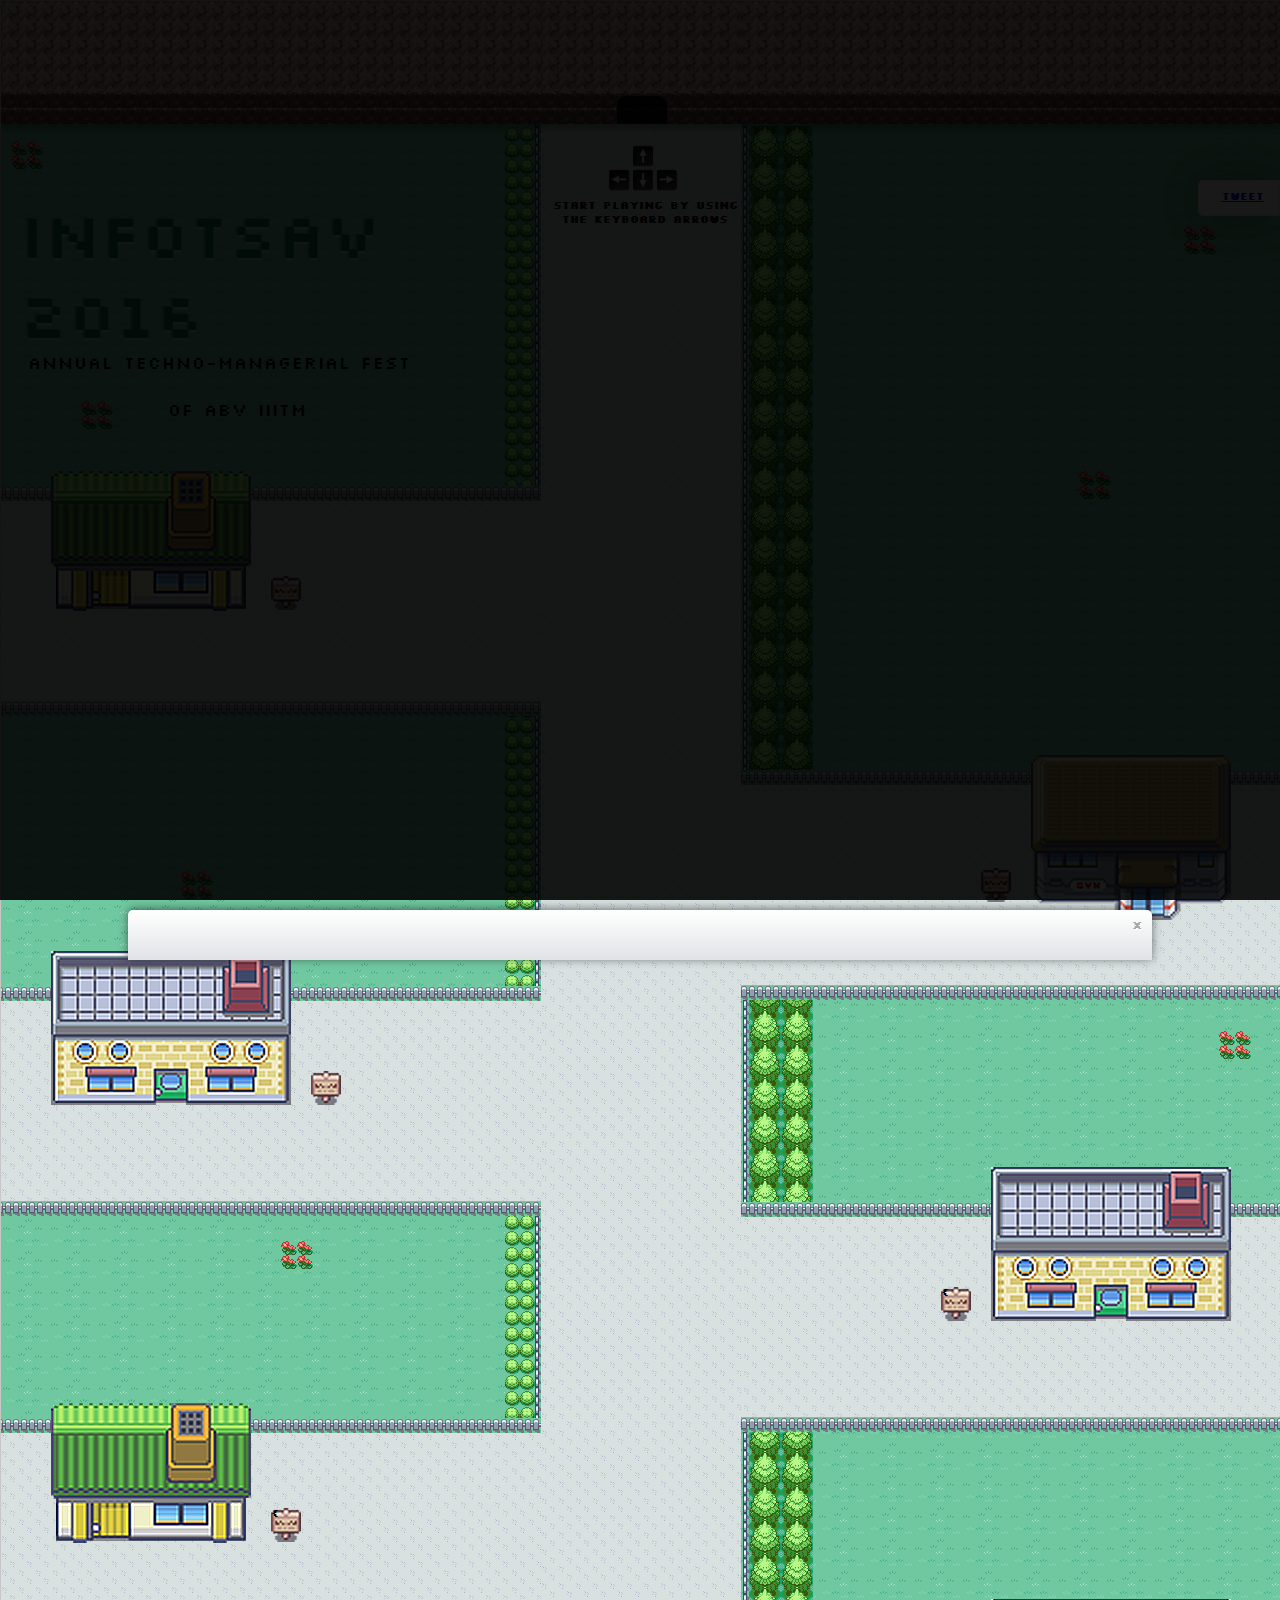
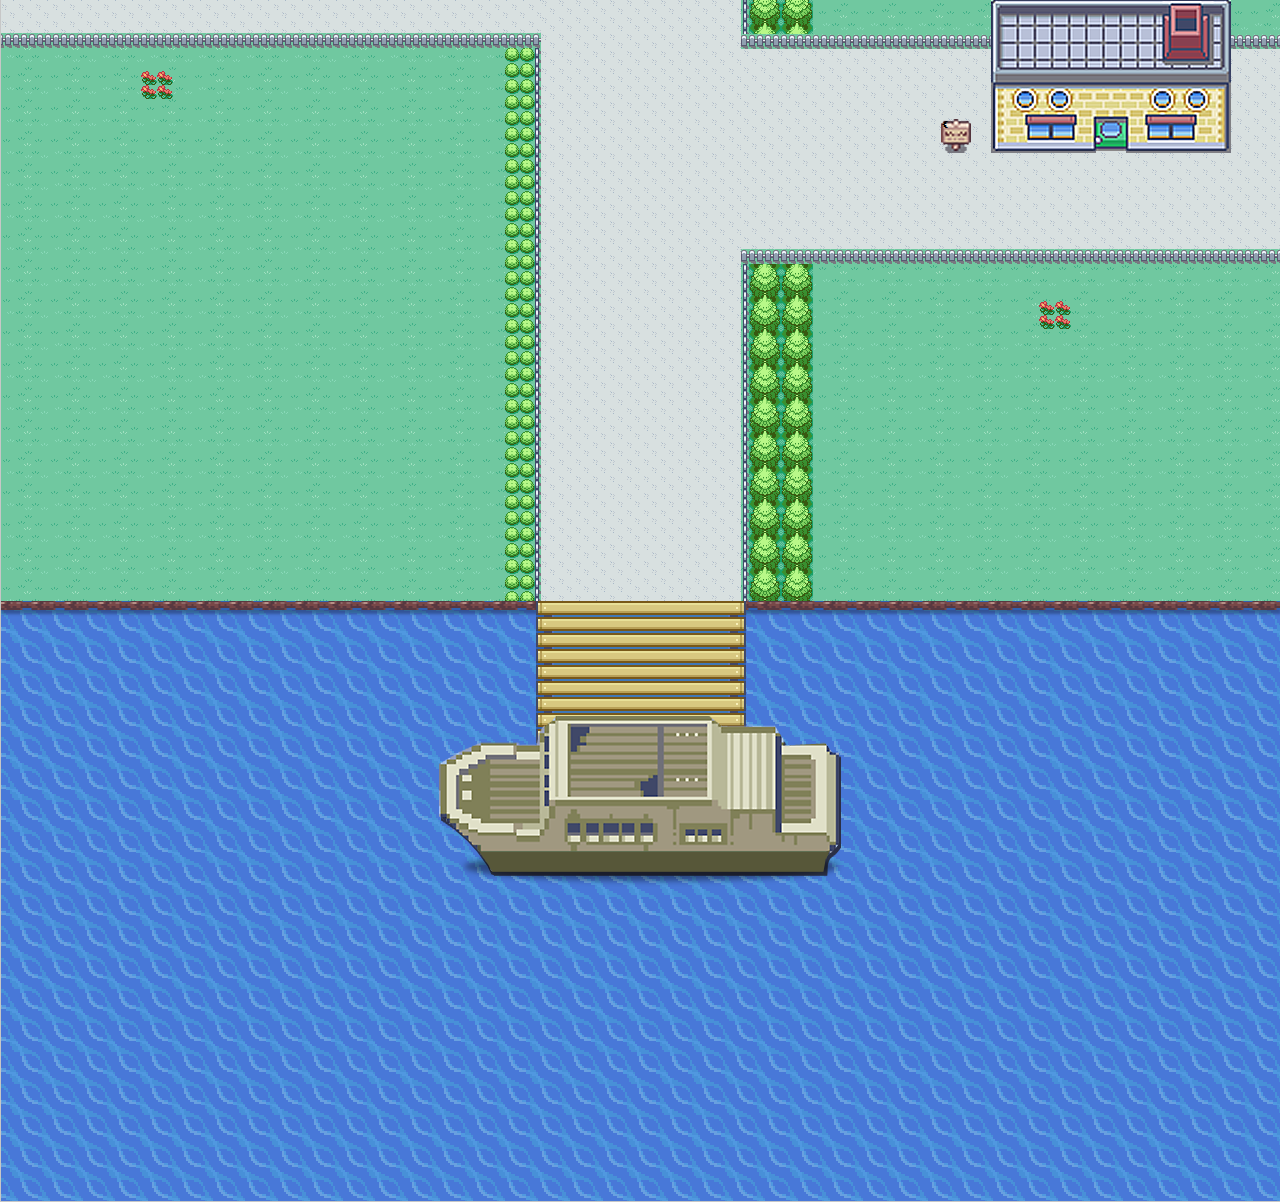
==== Infotsav/index.html @ b77d4999 "Initial Commit" ====
﻿<!DOCTYPE html>
<html>
<head>
  <title>Infotsav 2K16 | ABV IIITM</title>
	<meta name="description" content="Infotsav Annual Techno-Managerial Fest ABV IIITM">
	<meta name="keywords" content="Infotsav, ABV IIITM, techfest, Techno, Managerial, Techno-Managerial, Events, Coding, Robofiesta, Robotics, Qiuz">
	<meta property="og:image" content="shareImg.png" />
	<link rel="SHORTCUT ICON" href="favicon.ico">
  
  <!-- Styles -->
	<link href="http://fonts.googleapis.com/css?family=Lekton" rel="stylesheet" type="text/css">
	<link href="http://fonts.googleapis.com/css?family=Molengo" rel="stylesheet" type="text/css">
  	<link type="text/css" rel="stylesheet" href="reset.css" />
  	<link type="text/css" rel="stylesheet" href="style.css" />

  <!-- Scripts -->
  <script src="scripts/jquery-1.6.3.min.js" type="text/javascript"></script>
  <script src="scripts/jquery.spritely-0.6.js" type="text/javascript"></script>  
  <script src="scripts/data.js" type="text/javascript"></script>  
  <script src="scripts/game.js" type="text/javascript"></script>
  <!--[if lt IE 9]>
		<script type="text/javascript">
			window.location = 'ie.html';
		</script>
	<![endif]-->
	<script type="text/javascript">	
		$(document).ready(function(){
			$('#innerLoading .me').sprite({fps: 9, no_of_frames: 3}).spState(1);
			var game = new Game();
		});	

		function startGame() {
			$('html, body').animate({scrollTop: 0});
			$('#loadingGame').fadeOut('fast', function(){
				$(this).remove();
			})
		}
	</script>
	
</head>
<body onload="startGame()">
	
	<!-- Facebook like -->
	<div id="fb-root"></div>
	<script>(function(d, s, id) {
	  var js, fjs = d.getElementsByTagName(s)[0];
	  if (d.getElementById(id)) return;
	  js = d.createElement(s); js.id = id;
	  js.src = "../connect.facebook.net/en_GB/all.js#xfbml=1&appId=317046021671732";
	  fjs.parentNode.insertBefore(js, fjs);
	}(document, 'script', 'facebook-jssdk'));</script>

	<!-- Google +1 -->
	<script type="text/javascript">
	  (function() {
	    var po = document.createElement('script'); po.type = 'text/javascript'; po.async = true;
	    po.src = '../apis.google.com/js/plusone.js';
	    var s = document.getElementsByTagName('script')[0]; s.parentNode.insertBefore(po, s);
	  })();
	</script>

	<!-- Loader -->
	<div id="loadingGame">
		<div id="innerLoading">
			<div class="me"></div>
			<p>Just a few moments</p>
			<span>Don't go anywhere...</span>
		</div>
	</div>

	<!-- Navigation -->
	<nav>
		<ul class="clearfix">
			<li><a class="current" href="#startCave">Home</a></li>
			<li><a href="#aboutHouse">Events</a></li>
			<li><a href="#servicesHouse">Worshops</a></li>
			<li><a href="#portfolioHouse">Image Gallery</a></li>
			<li><a href="#sponsorsHouse">Sponsors</a></li>
			<li><a href="#techHouse">Contact Us</a></li>
			<li><a href="#abinfotsavHouse">About Us</a></li>
			<!--<li><a href="#boat">See Something Amazing</a></li>-->
			<li class="last"><a href="#howToPlay">?</a></li>
		</ul>
	</nav>

	<!-- Notifications Manager -->
	<div id="notifications"><div class="inner"></div><span class="close">x</span></div>
	
	<div id="share">
		<!-- Add Fb like and G+ +1 button after acquiring the API -->
		<div class="fb-like" data-href="http://danielsternlicht.com/" data-send="false" data-layout="box_count" data-width="50" data-show-faces="false" data-font="lucida grande"></div>
		<a href="https://twitter.com/share" data-url="http://danielsternlicht.com" data-count="vertical" data-via="dsternlicht" class="twitter-share-button">Tweet</a>
		<script>!function(d,s,id){var js,fjs=d.getElementsByTagName(s)[0];if(!d.getElementById(id)){js=d.createElement(s);js.id=id;js.src="../platform.twitter.com/widgets.js";fjs.parentNode.insertBefore(js,fjs);}}(document,"script","twitter-wjs");</script>
		<div class="g-plusone" data-size="tall" data-href="http://danielsternlicht.com"></div>
	</div>

	<div id="wrapper">			
		
		<!-- Main Text -->
		<hgroup id="myInfo">
			<h1>INFOTSAV <br />2016</h1>
			<h2>Annual Techno-Managerial Fest </h2>
			<h2> &nbsp;&nbsp; &nbsp;&nbsp; &nbsp;&nbsp; &nbsp;&nbsp; &nbsp;&nbsp;of ABV IIITM</h2>
		</hgroup>

		<!-- Start Text -->
		<p id="startText">
			<img src="images/keyboardArrows.png" alt="keyboard arrows" />
			Start playing by using <br />the keyboard arrows
		</p>

		<!-- Start Cave -->
		<div id="startCave" class="cave"></div>		
		<div id="startCaveHole" class="caveHole"></div>
		<div id="startCaveHoleTrack" class="caveHoleTrack"></div>
		
		<!-- Main Road -->
		<div id="mainRoad" class="road"></div>
		<div id="leftFence"></div>
		<div id="rightFence"></div>
		
		<!-- Me -->
		<div id="daniel"></div>
		
		<!-- Stop Station 1 -->
		<div id="aboutRoad" class="road side"></div>
		<div id="aboutHouse" class="house">
			<div class="door"></div>
			<div class="lightbox">
				<div class="inner services">
					<h2>EVENTS</h2>
					<section>
						<div class="box clearfix">
							<h4>TECHNICAL EVENTS</h4>
						</div>
						<br/>
						<div class="box clearfix">
							<h4>MANAGERIAL EVENTS</h4>
						</div>
						<br/>
						<div class="box clearfix">
							<h4>SIMULATION EVENTS</h4>
						</div>
						<br/>
					</section>
					<section>
						<div class="box clearfix">
							<h4>GAMIACS</h4>
						</div>
						<br/>
						<div class="box clearfix">
							<h4>ROBOFIESTA</h4>
						</div>
						<br/>
						<div class="box clearfix">
							<h4>QUIZ</h4>
						</div>
						<br/>
					</section>
				</div>
			</div>
		</div>
		<div id="aboutSign" class="sign"><span>EVENTS</span></div>
		<div id="aboutHole" class="hole"></div>

		<!-- Stop Station 2 -->
		<div id="servicesRoad" class="road side"></div>
		<div id="servicesHouse" class="house">
			<div class="door"></div>
			<div class="lightbox">
				<div class="inner services">
					<h2>Services & Skills</h2>
					<section>
						<h3>Things that I do</h3>
						<div id="sWebsites" class="box clearfix">
							<div class="icon"></div>
							<h4>Beautiful Websites</h4>
							<p>I design beautiful websites with a large emphasis for <strong>UX and UI design</strong>.</p>
						</div>
						<div id="sCode" class="box clearfix">
							<div class="icon"></div>
							<h4>Awesome Web Apps</h4>
							<p>I enjoy developing web apps with great concepts. Clean code, Maintenance, Short schedules & Great results are the way I work.</p>
						</div>
						<div id="sThinking" class="box clearfix">
							<div class="icon"></div>
							<h4>Creative Direction</h4>
							<p>If you have an idea for a new website or web app, I can help you expanding your idea and make it happen.</p>
						</div>
					</section>
					<section id="skillsList">
						<h3>How?</h3>
						<ul>
							<li>Photoshop</li>
							<li>Illustrator</li>
							<li>UX Touch</li>
						</ul>
						<ul>
							<li>HTML5</li>
							<li>CSS3</li>
							<li>JavaScript, AngularJS, jQuery</li>
							<li>Wordpress</li>
							<li>PHP & MySQL</li>
							<li>Ruby On Rails</li>
						</ul>
						<ul>
							<li>Research</li>
							<li>Out Of The Box Thinking</li>
							<li>Innovation</li>
							<li>Web Trends Analyzing</li>
						</ul>
					</section>
					<div class="clear"></div>
				</div>
			</div>
		</div>
		<div id="servicesSign" class="sign"><span>Services & Skills</span></div>
		<div id="servicesHole" class="hole"></div>
		
		<!-- Stop Station 3 -->
		<div id="portfolioRoad" class="road side"></div>
		<div id="portfolioHouse" class="house">
			<div class="door"></div>
			<div class="lightbox">
				<div class="inner portfolio clearfix">
					<h2>Recent Works</h2>
					<div class="portfolioBox">
						<div class="inner">
							<a class="portfolioImg" href="http://commoninja.com/" target="_blank">
								<img src="images/portfolio/commonninja/thumb.jpg" alt="Compare Ninja" />
							</a>
							<h4>Common Ninja</h4>
							<p>Delightful tools for web designers, developers and site owners</p>
						</div>
					</div>
					<div class="portfolioBox">
						<div class="inner">
							<a class="portfolioImg" href="http://smudga.com/" target="_blank">
								<img src="images/portfolio/smudga/thumb.png" alt="Smudga" />
							</a>
							<h4>Smudga</h4>
							<p>Mobile app (available for iPhone & Android) for covering up part of photos</p>
						</div>
					</div>
					<div class="portfolioBox">
						<div class="inner">
							<a class="portfolioImg" href="https://markticle.com/" target="_blank">
								<img src="images/portfolio/markticle/thumb.png" alt="Markticle - Read, mark, and share articles" />
							</a>
							<h4>Markticle</h4>
							<p>Chrome extension for marking your reading progress in articles, so you could continue reading it later</p>
						</div>
					</div>
					<div class="portfolioBox">
						<div class="inner">
							<a class="portfolioImg" href="playground/the-game-of-thrones/index.html" target="_blank">
								<img src="images/portfolio/got/thumb.jpg" alt="The Game of Thrones" />
							</a>
							<h4>The GOT</h4>
							<p>The Game of Thrones - HTML5 Canvas game experiment</p>
						</div>
					</div>
					<div class="portfolioBox">
						<div class="inner">
							<a class="portfolioImg" href="playground/findTheTab/index.html" target="_blank">
								<img src="images/portfolio/findthetab/thumb.png" alt="Find the tab" />
							</a>
							<h4>Find The Tab</h4>
							<p>Chrome extension for easy navigation between tabs</p>
						</div>
					</div>
					<div class="portfolioBox">
						<div class="inner">
							<a class="portfolioImg" href="http://gandtblog.com/" target="_blank">
								<img src="images/portfolio/gandtblog/thumb.jpg" alt="Graphic & Technology blog" />
							</a>
							<h4>Graphic & Technology</h4>
							<p>My personal blog about Web development, design and technology</p>
						</div>
					</div>
					<div class="portfolioBox">
						<div class="inner">
							<a class="portfolioImg" href="http://www.mojo-themes.com/item/quiescent-premium-html-template/" target="_blank">
								<img src="images/portfolio/quiescent/thumb.jpg" alt="Quiescent - Premium HTML & CSS Template" />
							</a>
							<h4>Quiescent</h4>
							<p>HTML & CSS premium template</p>
						</div>
					</div>
					<div class="portfolioBox">
						<div class="inner">
							<a class="portfolioImg" href="http://youtubehallofame.com/" target="_blank">
								<img src="images/portfolio/hallofame/thumb.jpg" alt="YouTube Hall Of Fame" />
							</a>
							<h4>YouTube Hall Of Fame</h4>
							<p>Presenting the best videos from YouTube.com in Wordpress</p>
						</div>
					</div>
					<!-- <div class="portfolioBox">
						<div class="inner">
							<a class="portfolioImg" href="http://templates.gandtblog.com/evermore/" target="_blank">
								<img src="images/portfolio/evermore/thumb.jpg" alt="Evermore - Premium HTML & CSS Template" />
							</a>
							<h4>Evermore</h4>
							<p>HTML & CSS premium template</p>
						</div>
					</div> -->
					<div class="shelf"></div>
					<div class="shelf bottom"></div>
				</div>
			</div>
		</div>
		<div id="portfolioSign" class="sign"><span>Recent Works</span></div>
		<div id="portfolioHole" class="hole"></div>

		<!-- Stop station 4 -->
		<div id="sponsorsRoad" class="road side"></div>
		<div id="sponsorsHouse" class="house">
			<div class="door"></div>
			<div class="lightbox">
				<!--<div class="inner sponsors clearfix">-->
					<!--<div class="shelf"></div>-->
					<!--<div class="shelf bottom"></div>-->
				<!--</div>-->
			</div>
		</div>
		<div id="sponsorsSign" class="sign"><span>Sponsors</span><</div>
		<div id="sponsorsHole" class="hole"></div>

		<!-- Stop station 5 -->
		<div id="techRoad" class="road side"></div>
		<div id="techHouse" class="house">
			<div class="door"></div>
			<div class="lightbox">
				<!--<div class="inner sponsors clearfix">-->
				<!--<div class="shelf"></div>-->
				<!--<div class="shelf bottom"></div>-->
				<!--</div>-->
			</div>
		</div>
		<div id="techSign" class="sign"><span>Tech</span><</div>
		<div id="techHole" class="hole"></div>

		<!-- Stop station 6 -->

		<div id="abinfotsavRoad" class="road side"></div>
		<div id="abinfotsavHouse" class="house">
			<div class="door"></div>
			<div class="lightbox">
				<!--<div class="inner sponsors clearfix">-->
				<!--<div class="shelf"></div>-->
				<!--<div class="shelf bottom"></div>-->
				<!--</div>-->
			</div>
		</div>
		<div id="abinfotsavSign" class="sign"><span>Sponsors</span><</div>
		<div id="abinfotsavHole" class="hole"></div>

		<!-- View -->
		<div id="rightTrees" class="trees"></div>
		<div id="leftGrass" class="grass"></div>

		<!-- End Cave -->
		<div id="endSea" class="sea"></div>		
		<div id="endBridge" class="bridge"></div>
		<!-- <div id="endCaveHoleGlow"></div> -->
		<div id="boat" class="isMoored">
			<div class="meSail"></div>
		</div>
		<div id="contact">
			<h1>Web Credits</h1>
			<p>
				<a href="https://www.facebook.com/arealdeadone" target="_blank"> Arvind Rachuri </a>|
				<a href="https://www.facebook.com/pranjalbeast" target="_blank"> Pranjal Kumar </a>|
				<a href="https://www.facebook.com/aayush.choudhry" target="_blank">Aayush Choudhry</a>
			</p>
		</div>

		<!-- Flowers -->
		<div class="flowers r1"></div>
		<div class="flowers r2"></div>
		<div class="flowers r3"></div>
		<div class="flowers r4"></div>
		<div class="flowers r5"></div>
		<div class="flowers r6"></div>
		<div class="flowers r7"></div>
		<div class="flowers r8"></div>
		<!--<div class="flowers r9"></div>-->
		<div class="flowers r10"></div>
		<div class="flowers r11"></div>
		<div class="flowers r12"></div>
		
	</div>
	
	<div id="howToPlay">
		<div class="lightbox">
			<div class="inner howtoplay">
				<h2>How To Play?</h2>
				<article>					
					<div id="htpArrows" class="box clearfix">
						<div class="icon"></div>
						<p>Move by using the keyboard arrows</p>
					</div>
					<div id="htpHouses" class="box clearfix">
						<div class="icon"></div>
						<p>Enter houses to get some information about Infotsav 2K16. Psst! Do visit the boat!</p>
					</div>
					<div id="htpMouse" class="box clearfix">
						<div class="icon"></div>
						<p>Teleport yourself directly to a specific point in the portfolio by left click</p>
					</div>
					<div id="htpEsc" class="box clearfix">
						<div class="icon"></div>
						<p>Press the "Esc" key to leave buildings and close the notifications bar</p>
					</div>
					<div id="htpShare" class="box clearfix">
						<div class="icon"></div>
						<p>Participate In Infotsav and win prizing worth  Rs.500,000</p>
					</div>
      	</article>				
			</div>
		</div>
	</div>

<img src="images/wood.png" style="display: none;" />

</body>
</html>
---- Infotsav/style.css ----
@font-face {
    font-family: 'SilkscreenNormal';
    src: url('fonts/slkscr-webfont.eot');
    src: url('fonts/slkscr-webfontd41d.eot?#iefix') format('embedded-opentype'),
         url('fonts/slkscr-webfont.woff') format('woff'),
         url('fonts/slkscr-webfont.ttf') format('truetype'),
         url('fonts/slkscr-webfont.svg#SilkscreenNormal') format('svg');
    font-weight: normal;
    font-style: normal;

}

@font-face {
    font-family: 'SilkscreenBold';
    src: url('fonts/slkscrb-webfont.eot');
    src: url('fonts/slkscrb-webfontd41d.eot?#iefix') format('embedded-opentype'),
         url('fonts/slkscrb-webfont.woff') format('woff'),
         url('fonts/slkscrb-webfont.ttf') format('truetype'),
         url('fonts/slkscrb-webfont.svg#SilkscreenBold') format('svg');
    font-weight: normal;
    font-style: normal;

}

@font-face {
    font-family: 'SilkscreenExpandedNormal';
    src: url('fonts/slkscre-webfont.eot');
    src: url('fonts/slkscre-webfontd41d.eot?#iefix') format('embedded-opentype'),
         url('fonts/slkscre-webfont.woff') format('woff'),
         url('fonts/slkscre-webfont.ttf') format('truetype'),
         url('fonts/slkscre-webfont.svg#SilkscreenExpandedNormal') format('svg');
    font-weight: normal;
    font-style: normal;

}

@font-face {
    font-family: 'SilkscreenExpandedBold';
    src: url('fonts/slkscreb-webfont.eot');
    src: url('fonts/slkscreb-webfontd41d.eot?#iefix') format('embedded-opentype'),
         url('fonts/slkscreb-webfont.woff') format('woff'),
         url('fonts/slkscreb-webfont.ttf') format('truetype'),
         url('fonts/slkscreb-webfont.svg#SilkscreenExpandedBold') format('svg');
    font-weight: normal;
    font-style: normal;

}

/*
		
		FONTS DEMO FOR USE
		-------------------

		h1.fontface {font: 60px/68px 'SilkscreenNormal', Arial, sans-serif;letter-spacing: 0;}

		p.style1 {font: 18px/27px 'SilkscreenNormal', Arial, sans-serif;}
		p.style2 {font: 18px/27px 'SilkscreenBold', Arial, sans-serif;}
		p.style3 {font: 18px/27px 'SilkscreenExpandedNormal', Arial, sans-serif;}
		p.style4 {font: 18px/27px 'SilkscreenExpandedBold', Arial, sans-serif;}

*/

ul,p,dl,hr,h1,h2,h3,h4,h5,h6,pre,table,address,fieldset, blockquote {
	margin-bottom: 20px;
}

.clear {
	float: none;
	padding: 0;
	margin: 0;
	overflow: hidden;
	display: block;
	clear: both;
}

.clearfix:after {
	content: ".";
	display: block;
	clear: both;
	visibility: hidden;
	line-height: 0;
	height: 0;
}
 
.clearfix {
	display: inline-block;
}

body {
	overflow-x: hidden;
	padding: 0;
	margin: 0;
	font: 11px/14px 'SilkscreenBold', Arial, sans-serif;
}

nav {
	position: fixed;
	top: -85px;
	height: 55px;
	left: 50%;
	width: 960px;
	margin: 10px 0 0 -480px;
	text-align: center;	
	color: #fff;
	z-index: 800;
	border: 3px solid #ffffff;
	border-radius: 30px;		
	background: #4f2e26;
	background: -moz-linear-gradient(top,  #4f2e26 0%, #2A1410 100%);
	background: -webkit-gradient(linear, left top, left bottom, color-stop(0%,#4f2e26), color-stop(100%,#2A1410));
	background: -webkit-linear-gradient(top,  #4f2e26 0%,#2A1410 100%);
	background: -o-linear-gradient(top,  #4f2e26 0%,#2A1410 100%);
	background: -ms-linear-gradient(top,  #4f2e26 0%,#2A1410 100%);
	background: linear-gradient(top,  #4f2e26 0%,#2A1410 100%);	
	text-shadow: 0px -1px 0px rgba(000,000,000,0.2), 0px 1px 0px rgba(255,255,255,0.3);		
	box-shadow: inset 0px 0px 1px rgba(014,138,196,1), 0 2px 5px rgba(0,0,0,0.4);
	-webkit-transition: top 0.4s ease-in-out 0s;
	-moz-transition: top 0.4s ease-in-out 0s;
	transition: top 0.4s ease-in-out 0s;
}

nav.show {
	top: 0;
}

nav ul {
	width: 100%;
	padding-left: 30px;
}

nav a {
	float: left;
	padding: 20px;
	color: #fff;
	text-decoration: none;
	border-left: 1px solid transparent;
	border-right: 1px solid transparent;
	text-shadow: 1px 1px 0 #000;
}

nav a:hover, nav a.current {
	background: rgba(0,0,0,0.3);
	border-left: 1px solid rgba(0,0,0,0.1);
	border-right: 1px solid rgba(255,255,255,0.1);
}

nav li.last a {
	float: right;
	margin-right: 30px;
	padding: 10px;
	margin: 10px 45px 10px 10px;
}

nav li.last a:hover {
	border-radius: 50em;
}

#wrapper {
	border: 1px solid #c7c7c7;
	margin: 0 auto;
	width: 100%;
	height: 2800px;
	position: relative;
	background: url(images/bg.png) repeat;
	overflow: hidden;
}

#myInfo {
	position: absolute;
	top: 200px;
	left: 20px;
}

#myInfo h1 {
	font: 66px/80px 'SilkscreenNormal', Arial, sans-serif;
	letter-spacing: 1px;
	color: #0f754f;
	text-shadow: 1px 2px 0 rgba(255,255,255,0.1), -2px -1px 0 rgba(0,0,0,0.3), 0 3px 0 rgba(255, 255, 255, 0.3);
	margin-bottom: -10px;
}

#myInfo h2 {
	font: 18px/27px 'SilkscreenNormal', Arial, sans-serif;
	margin-left: 7px;
	letter-spacing: 1px;
}

/* Start Text */

#startText {
	position: absolute;
	top: 140px;
	left: 50%;
	width: 200px;
	margin: 0 0 0 -96px;
	z-index: 20;
	text-align: center;
	-webkit-animation: fade 2.5s ease infinite;
	-moz-animation: fade 2.5s ease infinite;
	animation: fade 2.5s ease infinite;
}

#startText img {
	width: 80px;
	display: block;
	margin: 0 auto 5px;
	padding-right: 4px;
}

@-webkit-keyframes fade {
	0% {
		opacity: 1;
	}
	50% {
		opacity: 0;
	}
	100% {
		opacity: 1;
	}
}

@-moz-keyframes fade {
	0% {
		opacity: 1;
	}
	50% {
		opacity: 0;
	}
	100% {
		opacity: 1;
	}
}

@keyframes fade {
	0% {
		opacity: 1;
	}
	50% {
		opacity: 0;
	}
	100% {
		opacity: 1;	
	}
}

/* View */

.cave {
	position: absolute;
	left: 0;
	background: url(images/caveBG.png) repeat;
	width: 100%;
	z-index: 50;
}

.caveHole {
	position: absolute;
	left: 50%;
	width: 50px;
	background: rgba(0,0,0,0.8);
	border: 1px solid rgba(255,255,255,0.3);
	border-radius: 10px 10px 0 0;
	margin: 0 0 0 -25px;
	z-index: 52;	
}

.caveHoleTrack {
	position: absolute;
	left: 50%;
	width: 200px;
	background: url(images/caveBG.png) repeat;
	margin: 0 0 0 -100px;
	z-index: 54;
}

.sea {
	position: absolute;
	left: 0;
	background: url(images/sea.png) repeat;
	width: 100%;
	z-index: 50;
}

.bridge {
	position: absolute;
	left: 50%;
	width: 210px;
	background: url(images/bridge.png) repeat-y;
	margin: 0 0 0 -105px;
	z-index: 52;
}

#startCave {
	top: 0;
	height: 100px;
}

#startCave::after {
	position: absolute;
	bottom: -23px;
	left: 0;
	background: url(images/caveBottomBG.png) repeat;
	height: 32px;
	width: 100%;
	z-index: 51;
	content: "";
	box-shadow: 0 5px 5px rgba(0,0,0,0.3);
}

#startCaveHole {
	top: 94px;
	border-bottom: none;
	height: 28px;
}

#startCaveHoleTrack {
	top: 0;
	height: 92px;
}

#endSea {
	bottom: 0;
	height: 600px;
	-webkit-animation: seamove 6s linear infinite;
	-moz-animation: seamove 6s linear infinite;
	animation: seamove 6s linear infinite;
}

@-webkit-keyframes seamove {
	0% {
		background-position: 0 0;
	}
	100% {
		background-position: 65px 0;
	}
}

@-moz-keyframes seamove {
	0% {
		background-position: 0 0;
	}
	100% {
		background-position: 65px 0;
	}
}

@keyframes seamove {
	0% {
		background-position: 0 0;
	}
	100% {
		background-position: 65px 0;
	}
}

#endSea::after {
	position: absolute;
	top: 0px;
	left: 0;
	background: url(images/seaStart.png) repeat center bottom;
	height: 9px;
	width: 100%;
	z-index: 51;
	content: "";
	box-shadow: 0 4px 3px rgba(0,0,0,0.3);
}

#endCaveHoleGlow {
	height: 0;
	width: 50px;
	border-top: 60px solid rgba(255, 252, 0, 0.5);
	border-left: 30px solid transparent;
	border-right: 30px solid transparent;
	position: absolute;
	left: 50%;
	margin: 0 0 0 -54px;
	bottom: 600px;
	content: "";
	z-index: 52;
	-webkit-animation: glow 3s ease infinite;
	-moz-animation: glow 3s ease infinite;
	animation: glow 3s ease infinite;
}

@-webkit-keyframes glow {
	0% {
		opacity: 1;
	}
	10% {
		opacity: 0;
	}
	35% {
		opacity: 1;
	}
	40% {
		opacity: 0;
	}
	50% {
		opacity: 1;
	}
	75% {
		opacity: 0;
	}
	76% {
		opacity: 1;
	}
	79% {
		opacity: 0;
	}
	84% {
		opacity: 1;
	}
}

@-moz-keyframes glow {
	0% {
		opacity: 1;
	}
	10% {
		opacity: 0;
	}
	35% {
		opacity: 1;
	}
	40% {
		opacity: 0;
	}
	50% {
		opacity: 1;
	}
	75% {
		opacity: 0;
	}
	76% {
		opacity: 1;
	}
	79% {
		opacity: 0;
	}
	84% {
		opacity: 1;
	}
}

@keyframes glow {
	0% {
		opacity: 1;
	}
	10% {
		opacity: 0;
	}
	35% {
		opacity: 1;
	}
	40% {
		opacity: 0;
	}
	50% {
		opacity: 1;
	}
	75% {
		opacity: 0;
	}
	76% {
		opacity: 1;
	}
	79% {
		opacity: 0;
	}
	84% {
		opacity: 1;
	}
}

#endBridge {
	bottom: 400px;
	height: 200px;
}

#endBridge::after {
	position: absolute;
	bottom: -16px;
	left: 0;
	background: url(images/endCaveAfterBG.png) repeat center bottom;
	height: 16px;
	width: 100%;
	z-index: 51;
	content: "";
}

#boat {
	position: absolute;
	z-index: 53;
	bottom: 300px;
	left: 50%;
	width: 420px;
	margin-left: -210px;
	height: 194px;
	cursor: pointer;
	background: url(images/boat.png) no-repeat center;	
	-webkit-transition: all 5s linear 1.5s;
	-moz-transition: all 5s linear 1.5s;
	transition: all 5s linear 1.5s;
}

#boat.sail {
	left: -20%;
}

#boat.sailBack {
	left: 100%;
	margin-left: 0;
}

#boat .meSail {
	position: absolute;
	width: 32px;
	height: 32px;
	background: url(images/walkingMe.png) no-repeat 0 -32px;
	top: 50px;
	left: 70px;
	display: none;
	z-index: 54;
}

#boat .meSail::after {
	background: rgba(0, 0, 0, 0.3);
	width: 16px;
	height: 19px;
	content: "";
	bottom: -8px;
	left: 8px;
	position: absolute;
	border-radius: 75px;
	box-shadow: 0 0 10px rgba(0,0,0,0.3);
	z-index: 12;
}

#contact {
	position: absolute;
	bottom: 40px;
	height: 300px;
	left: 50%;
	width: 800px;
	margin-left: -400px;
	z-index: 51;	
	font-family: 'Lekton', Helvetica, Arial, sans-serif;
	color: #fff;
	opacity: 0;
	-webkit-transition: all 1s linear 2.5s;
	-moz-transition: all 1s linear 2.5s;
	transition: all 1s linear 2.5s;
}

#contact > p {	
	font-size: 20px;
	font-weight: bold;
	text-shadow: 1px 1px 1px rgba(0,0,0,0.8);
	text-align: center;
}

#contact > p > a
{
	text-decoration: none;
	color: #fff;
}

#contact.show {
	opacity: 1;
}

#contact h1 {
	font-family: 'SilkscreenNormal';
	font-size: 52px;
	margin-bottom: 40px;
	text-shadow: 2px 2px 1px rgba(0,0,0,0.6);
	text-align: center;
}

#mysocial {
	position: absolute;
	right: 0;
	top: 0;
}

#mysocial a {
	display: block;
	width: 32px;
	height: 32px;
	padding: 5px;
	background: rgba(0,0,0,0.3);
	float: right;
	margin: 0 0 0 5px;
	box-shadow: 0 1px 3px rgba(255,255,255,0.4);
	border-radius: 50em;
}

#mysocial a img {
	width: 32px;
	height: 32px;
	border-radius: 50em;
}

#mysocial a:hover {
	border-radius: 10px;
	background: rgba(0,0,0,0.4);
}

#mysocial a:hover img {
	border-radius: 5px;
}

#contact > div#comments {
	background: #fff;
	border-radius: 10px;
	padding: 20px;
	position: relative;
	color: #303030;
	height: 200px;
	overflow-y: auto;
	font-size: 12px;
	font-family: helvetica;
	box-shadow: 0 1px 3px rgba(0,0,0,0.4);
}

#contact > div#comments a {
	color: #909090;
}

#contact > div#comments a:hover {
	color: #404040;
}

/* Roads */

.road {
	position: absolute;
	background: url(images/road.png) repeat;
}

#mainRoad {
	width: 200px;
	height: 100%;			
	top: 0;
	z-index: 8;
	left: 50%;
	margin: 0 0 0 -100px;			
}

#leftFence {
	width: 6px;
	top: 0;
	left: 50%;
	height: 100%;
	margin: 0 0 0 -106px;
	background: url(images/fenceVer.png) repeat-y top;
	position: absolute;
}

#rightFence {
	width: 6px;
	top: 0;
	left: 50%;
	height: 100%;
	margin: 0 0 0 102px;
	background: url(images/fenceVer.png) repeat-y top;
	position: absolute;
}

.road.side {
	width: 50%;
	height: 200px;
	z-index: 1;
	box-shadow: 0 0 10px rgba(0,0,0,0.5);
}

.road.side::before {
	width: 100%;
	top: -15px;
	left: 0;
	height: 15px;
	background: url(images/fenceHor.png) repeat-x top;
	content: "";
	position: absolute;
}

.road.side::after {
	width: 100%;
	bottom: -15px;
	left: 0;
	height: 15px;
	background: url(images/fenceHor.png) repeat-x top;
	content: "";
	position: absolute;
}

#aboutRoad {
	left: 0;
	top: 500px;
}

#servicesRoad {
	right: 0;
	top: 784px;
}

#sponsorsRoad {
	 right: 0;
	 top: 1216px;
}

#abinfotsavRoad {
	right: 0;
	top: 1648px;
}

#techRoad {
	left: 0;
	top: 1432px;
}

#portfolioRoad {
	left: 0;
	top: 1000px;
}

.trees {
	position: absolute;
	background: url(images/tree.png) repeat 0 0; 
}

#rightTrees {
	right: 50%;
	width: 64px;
	top: 125px;
	height: 100%;
	margin-right: -172px;
}

.grass {
	position: absolute;
	background: url(images/grass.png) repeat 0 0; 
}

#leftGrass {
	left: 50%;
	width: 30px;
	top: 125px;
	height: 100%;
	margin-left: -136px;
}

.flowers {
	position: absolute;
	z-index: 49;
	width: 32px;
	height: 28px;
	background: url(images/flowers.png) repeat left top;
}

.picachu {
	position: absolute;
	z-index: 49;
	width: 32px;
	height: 32px;
	background: url(images/pica.png) repeat left top;
}

.flowers.r1 {
	top: 470px;
	right: 170px;
}

.flowers.r2 {
	top: 140px;
	left: 10px;
}

.flowers.r3 {
	top: 225px;
	right: 65px;
}

.flowers.r4 {
	top: 400px;
	left: 80px;
}

.flowers.r5 {
	top: 7000px;
	right: 180px;
}

.flowers.r6 {
	top: 870px;
	left: 180px;
}

.flowers.r7 {
	top: 1240px;
	left: 280px;
}

.flowers.r8 {
	top: 1030px;
	right: 30px;
}

.flowers.r9 {
	top: 1500px;
	left: 30px;
}

.flowers.r10 {
	top: 1600px;
	right: 100px;
}

.flowers.r11 {
	top: 1670px;
	left: 140px;
}

.flowers.r12 {
	top: 1900px;
	right: 210px;
}

/* Houses */

.house {
	position: absolute;
	z-index: 56;
	cursor: pointer;
}

.house:hover + div.sign span  {
	opacity: 1;
}

.hole {
	background: rgba(0,0,0,0.8);
	z-index: 50;
	position: absolute;
}

#aboutHouse {
	background: url(images/house1.png) no-repeat;
	width: 200px;
	height: 140px;
	top: 470px;
	left: 50px;
}

#aboutHole {
	width: 155px;
	height: 70px;
	left: 55px;
	top: 535px;
}

#servicesHouse {
	background: url(images/house2.png) no-repeat;
	width: 200px;
	height: 165px;
	top: 754px;
	right: 50px;
}

#servicesHole {
	width: 40px;
	height: 70px;
	right: 115px;
	top: 845px;
}

#sponsorsHouse {
	background: url(images/house4.png) no-repeat;
	width: 240px;
	height: 154px;
	top: 1166px;
	right: 50px;
}

#sponsorsHole {
	width: 40px;
	height: 70px;
	right: 145px;
	top: 1248px;
}

#abinfotsavHouse {
	background: url(images/house4.png) no-repeat;
	width: 240px;
	height: 154px;
	top: 1598px;
	right: 50px;
}

#abinfotsavHole {
	width: 40px;
	height: 70px;
	right: 145px;
	top: 1680px;
}

#portfolioHouse {
	background: url(images/house4.png) no-repeat;
	width: 240px;
	height: 154px;
	top: 950px;
	left: 50px;
}

#portfolioHole {
	width: 40px;
	height: 70px;
	left: 145px;
	top: 1032px;
}

#techHouse {
	background: url(images/house1.png) no-repeat;
	width: 200px;
	height: 140px;
	top: 1402px;
	left: 50px;
}

#techHole {
	width: 155px;
	height: 70px;
	left: 55px;
	top: 1467px;
}

.door {
	position: absolute;
	-webkit-transition: all 0.4s ease 0s;
	-moz-transition: all 0.4s ease 0s;
	transition: all 0.4s ease 0s;
}

#aboutHouse .door {
	background: url(images/house1_door.png) no-repeat;
	width: 36px;
	height: 39px;
	bottom: 2px;
	left: 41px;
}

#aboutHouse .door.open {
	left: 77px;
	width: 0;
}

#servicesHouse .door {
	background: url(images/house2_door.png) no-repeat;
	width: 32px;
	height: 32px;
	bottom: 0;
	left: 101px;	
}

#servicesHouse .door.open {
	bottom: 32px;
	height: 0;
}

#sponsorsHouse .door {
	background: url(images/house4_door.png) no-repeat;
	width: 32px;
	height: 33px;
	bottom: 2px;
	left: 105px;
}

#sponsorsHouse .door.open {
	left: 137px;
	width: 0;
}

#abinfotsavHouse .door {
	background: url(images/house4_door.png) no-repeat;
	width: 32px;
	height: 33px;
	bottom: 2px;
	left: 105px;
}

#abinfotsavHouse .door.open {
	left: 137px;
	width: 0;
}

#portfolioHouse .door {
	background: url(images/house4_door.png) no-repeat;
	width: 32px;
	height: 33px;
	bottom: 2px;
	left: 105px;
}

#portfolioHouse .door.open {
	left: 137px;
	width: 0;
}

#techHouse .door {
	background: url(images/house1_door.png) no-repeat;
	width: 36px;
	height: 39px;
	bottom: 2px;
	left: 41px;
}

#techHouse .door.open {
	left: 77px;
	width: 0;
}

/* Signs */

.sign {
	position: absolute;
	background: url(images/sign.png) no-repeat center;
	width: 30px;
	height: 34px;
	z-index: 58;
	cursor: pointer;
}

.sign span {
	opacity: 0;
	background: #000;
	position: absolute;
	top: -35px;
	border-radius: 5px;
	padding: 5px 10px;
	color: #fff;
	display: block;
	width: 80px;
	text-align: center;
	left: 50%;
	font-family: 'SilkscreenNormal';
	margin-left: -50px;
	-webkit-transition: all 0.4s ease 0s;
}

.sign span::after {
	border-top: 6px solid #000;
	border-right: 7px solid transparent;
	border-left: 7px solid transparent;
	content: "";
	left: 50%;
	margin-left: -6px;
	bottom: -6px;
	position: absolute;
}

.sign:hover span {
	opacity: 1;
}

#aboutSign {
	left: 270px;
	top: 575px;
}

#servicesSign {
	right: 270px;
	top: 867px;
}

#servicesSign span {
	width: 140px;
	margin-left: -80px;
}

#sponsorsSign {
	right: 310px;
	top: 1286px;
}

#sponsorsSign span {
	width: 140px;
	margin-left: -80px;
}

#abinfotsavSign {
	right: 310px;
	top: 1718px;
}

#abinfotsavSign span {
	width: 140px;
	margin-left: -80px;
}

#portfolioSign {
	left: 310px;
	top: 1070px;
}

#portfolioSign span {
	width: 100px;
	margin-left: -60px;
}

#techSign {
	left: 270px;
	top: 1507px;
}

/* Me */

#daniel {
	position: absolute;
	width: 32px;
	height: 32px;
	background: url(images/walkingMe.png) no-repeat -32px 0;
	top: 20px;
	z-index: 53;
}

#daniel::after {
	background: rgba(0, 0, 0, 0.3);
	width: 16px;
	height: 19px;
	content: "";
	bottom: -8px;
	left: 8px;
	position: absolute;
	border-radius: 75px;
	box-shadow: 0 0 10px rgba(0,0,0,0.3);
	z-index: 12;
}

#daniel.down {			
	background: url(images/walkingMe.png) no-repeat -32px 0;
}

#daniel.up {
	background: url(images/walkingMe.png) 0 -96px;
}

#daniel.right {
	background: url(images/walkingMe.png) 0 -64px;
}

#daniel.left {
	background: url(images/walkingMe.png) 0 -32px;
}

/* Lightboxes */

.house .lightbox {
	display: none;
}

#dark {
	width: 100%;
	height: 100%;
	background: rgba(0,0,0,0.9);
	display: none;
	position: fixed;
	top: 0;
	left: 0;
	z-index: 900;
}

#lightbox {
	width: 900px;
	height: 620px;
	left: 50%;
	top: 50%;
	margin: -300px 0 0 -450px;	
	position: fixed;
	font-family: helvetica;
	z-index: 905;
	display: none;
}

#lightbox #closeLB {
	position: absolute;
	right: 10px;
	top: 10px;
	font: 11px/14px 'SilkscreenBold', Arial, sans-serif;
	z-index: 910;
	color: #222;
	text-shadow: 0 0 3px rgba(255,255,255,0.8);
	cursor: pointer;
}

#lightbox #closeLB:hover {
	color: #000;
	text-shadow: 0 0 8px rgba(255,255,255,0.8);
}

#lightbox > .inner {
	background: url(images/wood.png) repeat;
	min-height: 570px;
	border-radius: 10px;
	position: relative;
	color: #f7f7f7;
}

#lightbox h2 {
	font-size: 56px;
	padding: 35px 20px 40px;
	background: rgba(255,255,255,0.2);
	border-bottom: 1px solid rgba(255,255,255,0.3);
	box-shadow: 0 2px 0 rgba(0,0,0,0.2);
	margin: 0;
	font-family: 'SilkscreenNormal';
	border-radius: 10px 10px 0 0;
	text-shadow: 1px 1px 5px rgba(0, 0, 0, 0.7);
}

#lightbox h3 {
	font-size: 24px;
	font-weight: bold;
	font-family: 'Molengo', Georgia, Times, serif;
	line-height: 36px;
	padding: 10px 20px;
	margin-bottom: 0;
	background: rgba(0,0,0,0.5);
	box-shadow: inset 0 -2px 3px rgba(0,0,0,0.4);
	color: #fff;
	text-shadow: 2px 2px 0 black, 2px 2px 3px #909090;
}

#lightbox h4 {
	font-size: 18px;
	font-family: 'Molengo', Georgia, Times, serif;
}

#lightbox p, #lightbox li {
	font-family: 'Lekton', Helvetica, Arial, sans-serif;
	font-size: 14px;
	line-height: 22px;
	padding: 0 5px;
	text-shadow: 1px 1px rgba(0,0,0,0.3);
}

#lightbox strong {
	font-weight: bold;
}

#lightbox article {
	position: relative;
	padding: 20px;
}

#lightbox .about {
	/*background: #f2f2f2;*/
	color: #222;
	text-shadow: 1px 1px 0 #fff !important;
}

#lightbox .about h2 {
	/*background: #fff;*/
	text-shadow: none;
	border-bottom: 1px solid #c7c7c7;
	box-shadow: none;
}

#lightbox .about p {
	text-shadow: 1px 1px 0 #fff;	
}

#lightbox .about img {
	height: 100%;
	position: absolute;
	right: 0;
	top: 0;
	border-radius: 0 10px 10px 0;
}

#lightbox .about article {
	width: 50%;
	padding: 20px;
}

#lightbox .about article p {
	margin-bottom: 15px;
}

#lightbox .about article p:last-child {
	margin-bottom: 0;
}

#lightbox .inner.services {
	padding: 0;
}

#lightbox .services section {
	float: left;
	width: 50%;
	margin: 0;
	padding: 0;
}

#lightbox .box {
	position: relative;
	margin-bottom: 25px;
	display: block;
	padding: 0 30px;
}

#lightbox div.box:first-of-type {
	padding-top: 30px;
}

#lightbox .box:last-child {
	margin-bottom: 0;
}

#lightbox .services ul { 
	padding: 0 40px 20px;
	margin-bottom: 0;
	border-left: 1px solid rgba(255,255,255,0.4);
	box-shadow: -2px 0 0 rgba(0,0,0,0.2);
}

#lightbox .services ul:first-of-type {
	padding-top: 30px;
}

#lightbox .services ul:last-child {
	padding-bottom: 30px;
}

#lightbox .box .icon {
	float: left;
	width: 64px;
	height: 64px;
	background: url(images/services_icons.png) no-repeat 0 0;
}

#lightbox .box h4 {
	float: left;
	width: 280px;
	padding: 10px;
	margin-bottom: 0;
	font-family: 'Molengo', Georgia, Times, serif;
}

#lightbox .box p {
	padding: 0 10px;
	float: left;
	width: 280px;
}

#lightbox .services > section ul li {
	margin: 0;
	padding: 4px 5px 2px 30px;
	background: url(images/check.png) no-repeat left 5px;
}

#lightbox #sWebsites.box .icon { background-position: 0 0; } 
#lightbox #sPossible.box .icon { background-position: 0 -69px; } 
#lightbox #sThinking.box .icon { background-position: 0 -138px; } 
#lightbox #sCode.box .icon { background-position: 0 -207px; } 

#lightbox .portfolioBox {
	float: left;
	width: 25%;
	text-align: center;
	position: relative;
	z-index: 1;
}

#lightbox .shelf {
	height: 45px;
	position: absolute;
	left: 0;
	width: 100%;
	background: url(images/shelf.png) repeat-x top;
	top: 207px;
}

#lightbox .shelf.bottom {
	top: 457px;
}

#lightbox .portfolioBox .inner {
	padding: 20px;
	height: 210px;
	-webkit-transition: all 0.5s ease 0s;
	-moz-transition: all 0.5s ease 0s;
	transition: all 0.5s ease 0s;
}

#lightbox .portfolioBox h4 {
	font-size: 16px;
	text-shadow: 0 1px 0 rgba(0,0,0,0.6);
}

#lightbox .portfolioBox .portfolioImg {
	display: block;
	width: 100px;
	height: 100px;
	padding: 5px;
	border: 1px solid #e7e7e7;
	border-radius: 50em;
	background: #fff;
	margin: 0 auto 10px;
	box-shadow: 0 1px 2px rgba(0,0,0,0.4);
	position: relative;
	-webkit-transition: all 0.5s ease 0s;
	-moz-transition: all 0.5s ease 0s;
	transition: all 0.5s ease 0s;
}

#lightbox .portfolioBox .portfolioImg::after {
	width: 100px;
	height: 20px;
	background: rgba(0, 0, 0, 0.2);
	border-radius: 50px / 10px;
	content: "";
	position: absolute;
	left: 3px;
	bottom: -10px;
	z-index: -1;
}

#lightbox .portfolioBox img {
	border-radius: 50em;
	width: 100px;
	height: 100px;
	-webkit-transition: all 0.5s ease 0s;
	-moz-transition: all 0.5s ease 0s;
	transition: all 0.5s ease 0s;
}

#lightbox .portfolioBox p {
	margin-bottom: 0;
	font-size: 14px;
	line-height: 18px;
	text-shadow: none;
	opacity: 0;
	padding: 5px;
	border-radius: 3px;
	-webkit-transition: all 0.3s ease 0s;
	-moz-transition: all 0.3s ease 0s;
	transition: all 0.3s ease 0s;
}

#lightbox .portfolioBox:hover .inner {
	
}

#lightbox .portfolioBox:hover .inner p {
	text-shadow: 1px 1px 0 #000;	
	opacity: 1;
	background: rgba(0,0,0,0.4);
}

#lightbox .portfolioBox:hover .portfolioImg {
	border-radius: 10px;
	background: rgba(0,0,0,0.5);
	border: 1px solid #000;
}

#lightbox .portfolioBox:hover img {
	border-radius: 5px;
}

/* Messages */

#notifications {
	position: fixed;
	bottom: -60px;
	left: 10%;
	width: 80%;
	height: 50px;
	box-shadow: 0 -1px 10px rgba(0,0,0,0.5);
	border-radius: 5px 5px 0 0;
	z-index: 790;
	text-shadow: 1px 1px 0 #fff;
	background: #ffffff;
	background: -moz-linear-gradient(top,  #ffffff 0%, #e0e3e5 100%);
	background: -webkit-gradient(linear, left top, left bottom, color-stop(0%,#ffffff), color-stop(100%,#e0e3e5));
	background: -webkit-linear-gradient(top,  #ffffff 0%,#e0e3e5 100%);
	background: -o-linear-gradient(top,  #ffffff 0%,#e0e3e5 100%);
	background: -ms-linear-gradient(top,  #ffffff 0%,#e0e3e5 100%);
	background: linear-gradient(top,  #ffffff 0%,#e0e3e5 100%);	
	-webkit-transition: bottom 0.4s ease-in-out 0s;
	-moz-transition: bottom 0.4s ease-in-out 0s;
	transition: bottom 0.4s ease-in-out 0s;
}

#notifications .inner {
	padding: 20px 40px 20px 50px;
}

#notifications img {
	height: 20px;
	position: absolute;
	left: 20px;
	top: 15px;
}

#notifications .close {
	position: absolute;
	right: 10px;
	top: 10px;
	color: #a7a7a7;
	cursor: pointer;
}

#notifications .close:hover {
	color: #444;
}

/* Loading game */

#loadingGame {
	position: fixed;
	top: 0;
	left: 0;
	width: 100%;
	height: 100%;
	background: #f7f7f7;
	z-index: 999;
}

#innerLoading {
	position: absolute;
	width: 200px;
	height: 100px;
	top: 50%;
	left: 50%;
	margin: -50px 0 0 -100px;
	text-align: center;
	font-family: 'Lekton', Helvetica, Arial, sans-serif;
}

#innerLoading p {
	margin-bottom: 5px;
	font-size: 14px;
	font-weight: bold;
}

#innerLoading span {
	color: #909090;
	font-size: 12px;
}

#innerLoading .me {
	width: 32px;
	height: 32px;
	background: url(images/walkingMe.png) no-repeat 0 0;
	margin: 0 auto 10px;
}

#share {
	position: fixed;
	z-index: 700;
	right: 0;
	top: 20%;
	width: 70px;
	padding: 10px 5px;
	background: #f7f7f7;
	box-shadow: -1px 2px 3pc rgba(0,0,0,0.4);
	border: 1px solid #e7e7e7;
	text-align: center;
	border-radius: 5px 0 0 5px;
}

/* IE Page */

body.ie {
	overflow: auto;
}

#container {
	margin: 50px auto 0;
	width: 960px;
	font-family: helvetica, arial;
	position: relative;
	font-size: 14px;
}

#container strong {
	font-weight: bold;
}

#container h1 {
	font-size: 68px;
	font-weight: bold;
	line-height: 76px;
}

#container h3 {
	font-size: 26px;
	color: #454545;
}

#container .me {
	width: 32px;
	height: 32px;
	background: url(images/walkingMe.png) no-repeat 0 0;
	position: absolute;
	right: 310px;
	top: 85px;
}

.ie #contactMeIE {
	position: relative;
}

.ie #mysocial a {
	background: #222 !important;
}

/* How To Play */

#lightbox .howtoplay article > p {
	font-family: 'Molengo', Georgia, Times, serif;
	font-size: 16px;
}

#lightbox .howtoplay .box {
	width: 100%;
	padding: 0 30px;
}

#lightbox .howtoplay div.box:first-of-type {
	padding-top: 20px;
}

#lightbox .howtoplay .box p {
	width: 600px;
	padding-top: 14px;
	padding-left: 20px;
	font-size: 18px;
}

#lightbox .howtoplay .box .icon {
	width: 48px;
	height: 48px;
}

#lightbox .howtoplay .box#htpShare .icon {
	background-image: url(images/htpShare.png);
}

#lightbox .howtoplay .box#htpEsc .icon {
	background-image: url(images/htpEsc.png);
} 

#lightbox .howtoplay .box#htpMouse .icon {
	background-image: url(images/htpMouse.png);
} 

#lightbox .howtoplay .box#htpArrows .icon {
	background-image: url(images/htpArrows.png);
} 

#lightbox .howtoplay .box#htpHouses .icon {
	background-image: url(images/htpHouses.png);
}  

#howToPlay {
	display: none;
}
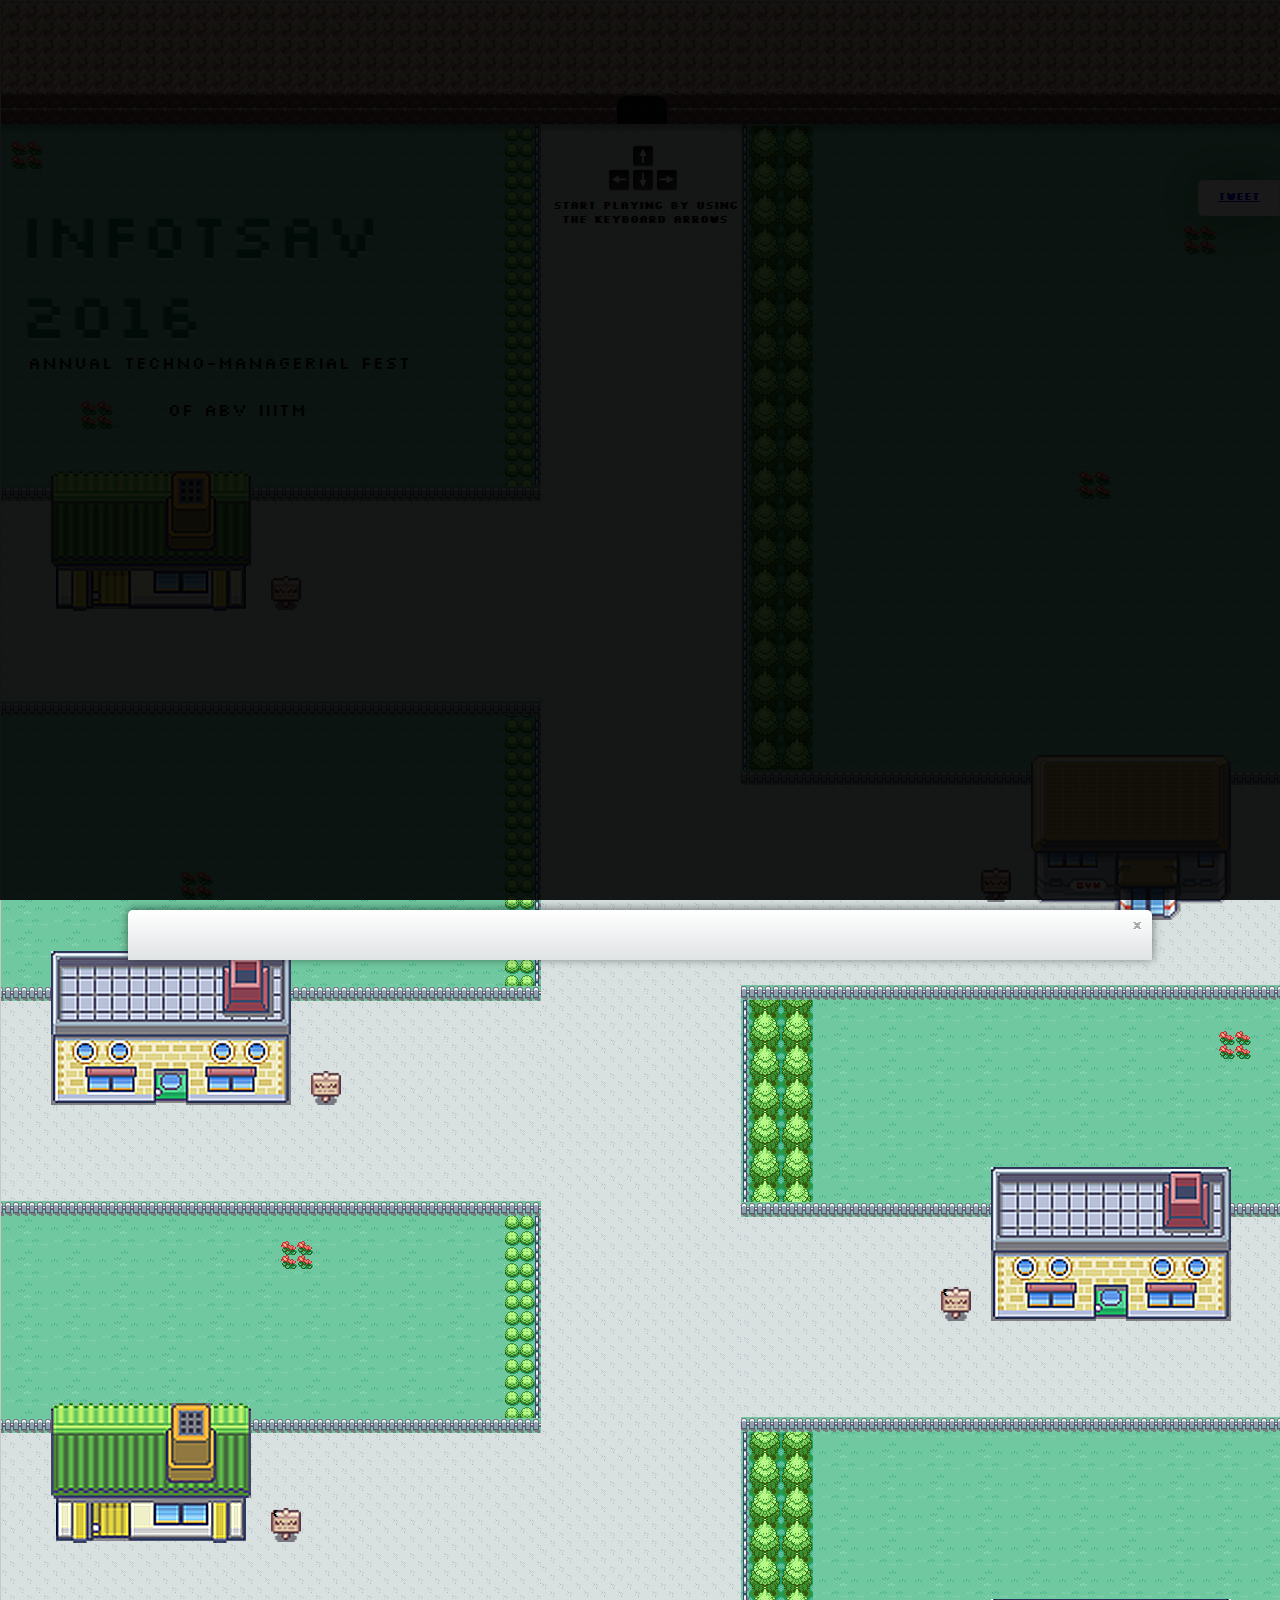
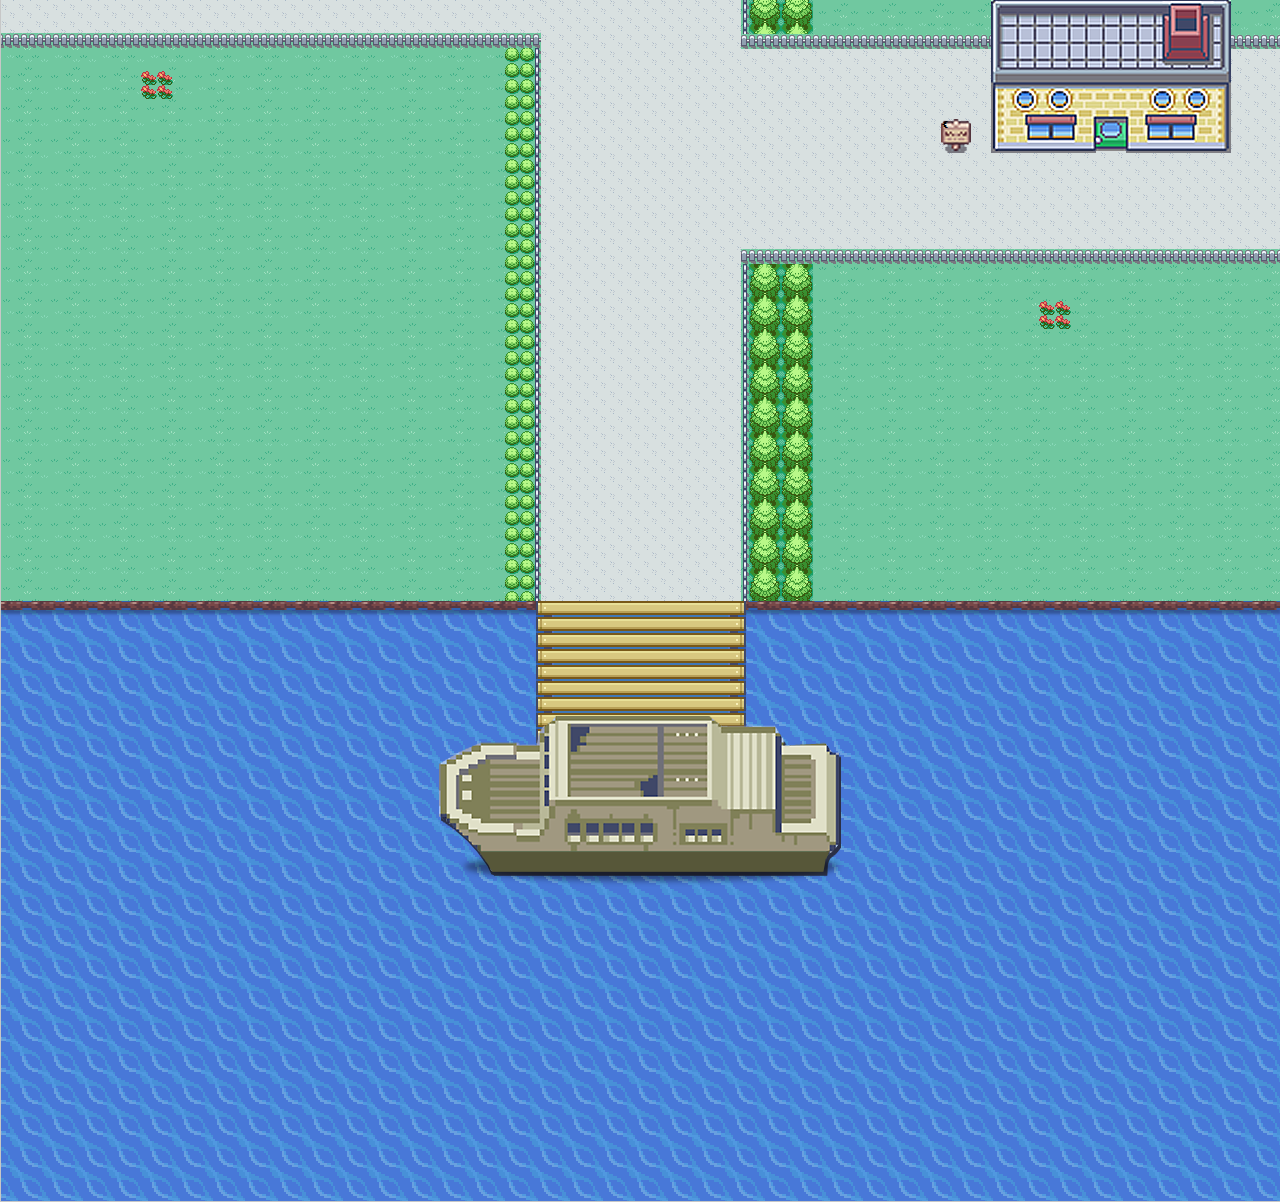
==== commit af1ade71: "Changed something" ====
--- a/Infotsav/index.html
+++ b/Infotsav/index.html
@@ -79,7 +79,7 @@
 			<li><a href="#techHouse">Contact Us</a></li>
 			<li><a href="#abinfotsavHouse">About Us</a></li>
 			<!--<li><a href="#boat">See Something Amazing</a></li>-->
-			<li class="last"><a href="#howToPlay">?</a></li>
+			<li class="last"><a href="#howToPlay">!!</a></li>
 		</ul>
 	</nav>
 
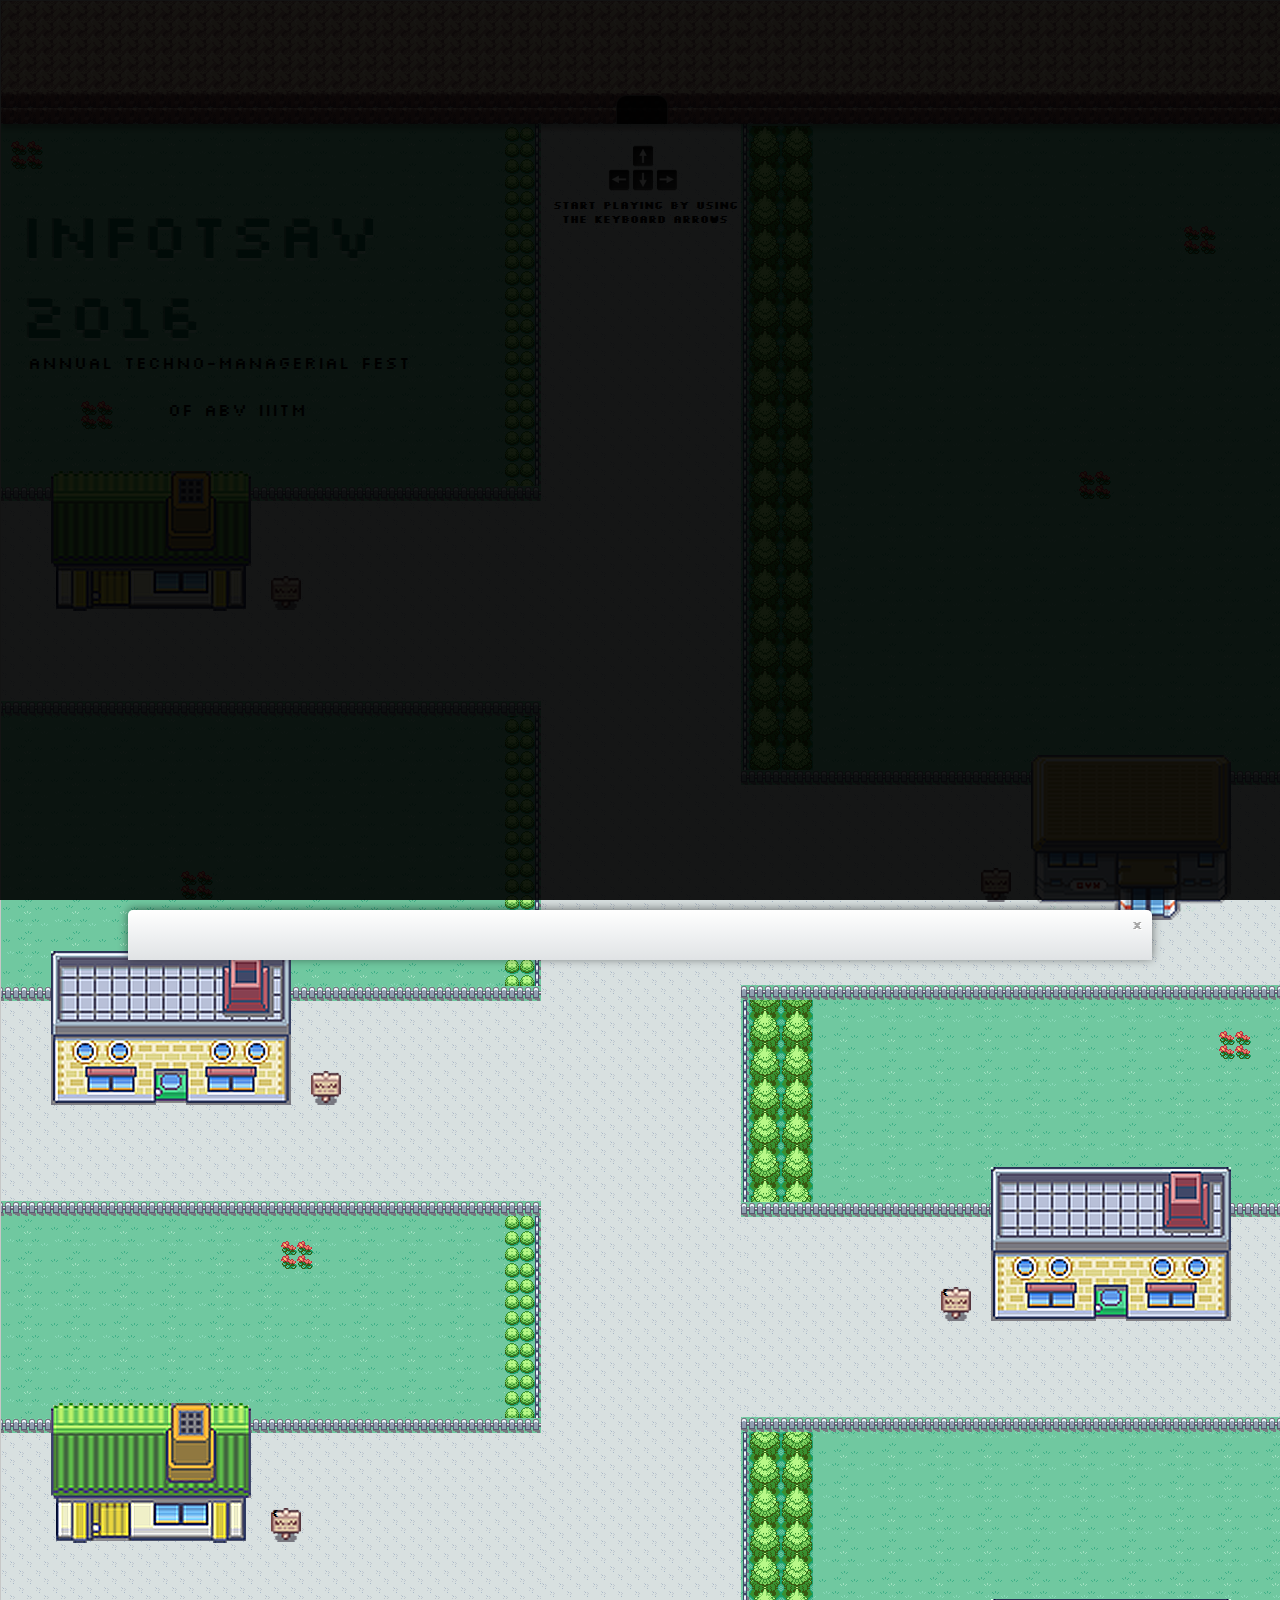
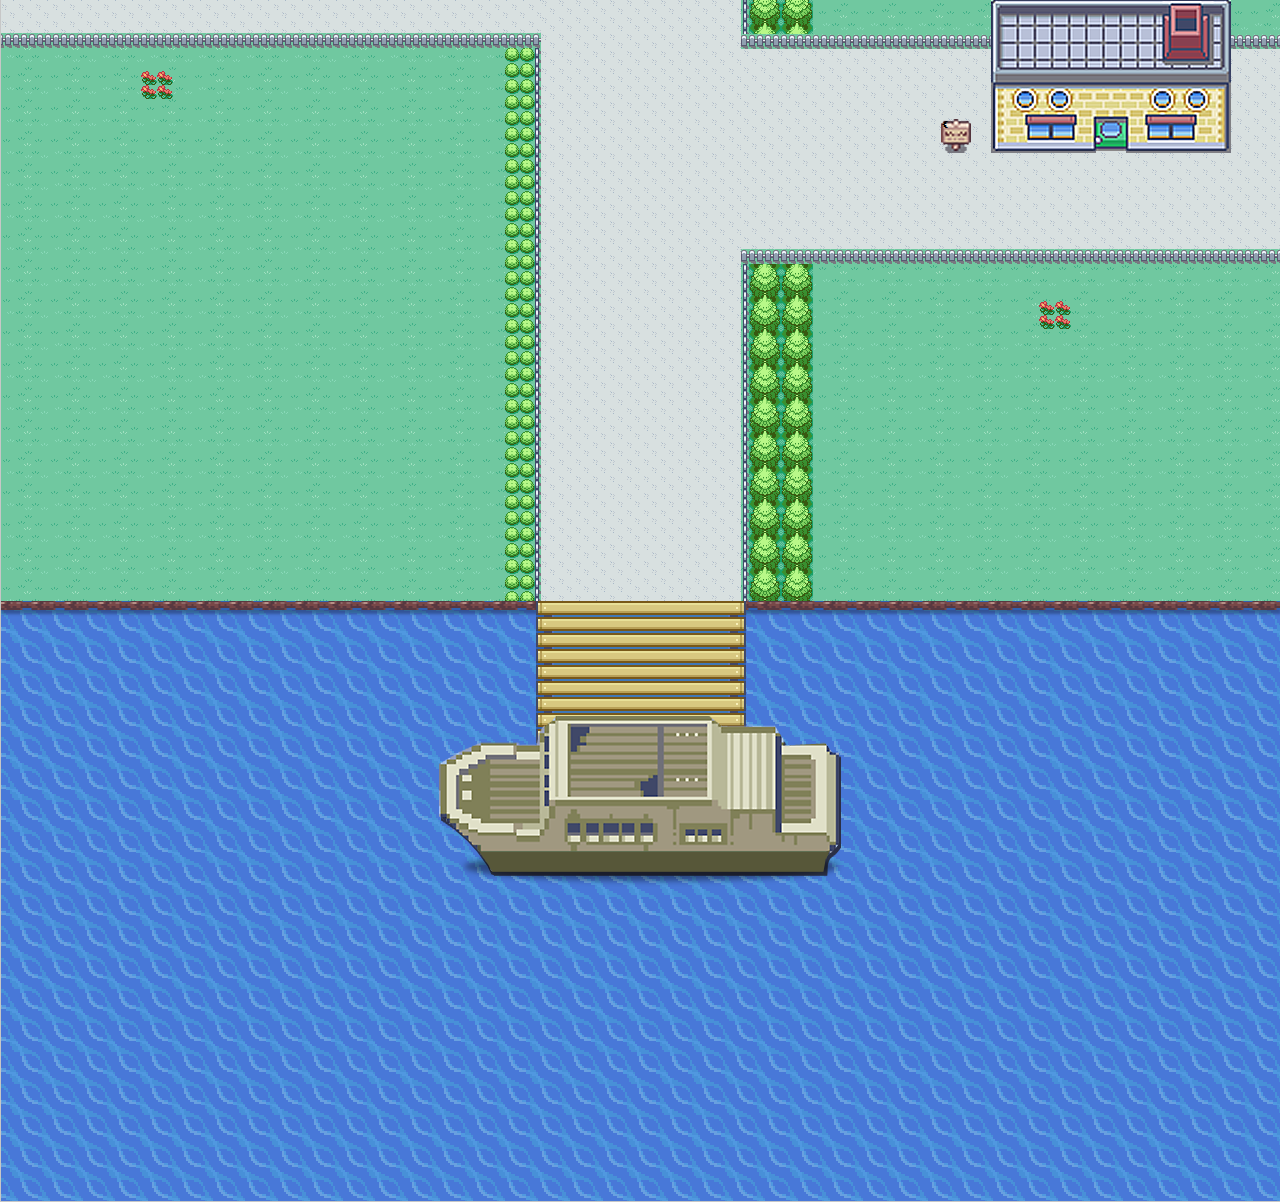
==== commit 611c2962: "Merge pull request #2 from ac-deathlock/choudhry" ====
--- a/Infotsav/index.html
+++ b/Infotsav/index.html
@@ -25,7 +25,7 @@
 	<![endif]-->
 	<script type="text/javascript">	
 		$(document).ready(function(){
-			$('#innerLoading .me').sprite({fps: 9, no_of_frames: 3}).spState(1);
+			$('#innerLoading .me').sprite({fps: 12, no_of_frames: 4}).spState(1);
 			var game = new Game();
 		});	
 
@@ -41,7 +41,7 @@
 <body onload="startGame()">
 	
 	<!-- Facebook like -->
-	<div id="fb-root"></div>
+	<!-- <div id="fb-root"></div>
 	<script>(function(d, s, id) {
 	  var js, fjs = d.getElementsByTagName(s)[0];
 	  if (d.getElementById(id)) return;
@@ -50,14 +50,14 @@
 	  fjs.parentNode.insertBefore(js, fjs);
 	}(document, 'script', 'facebook-jssdk'));</script>
 
-	<!-- Google +1 -->
+	<!-- Google +1 
 	<script type="text/javascript">
 	  (function() {
 	    var po = document.createElement('script'); po.type = 'text/javascript'; po.async = true;
 	    po.src = '../apis.google.com/js/plusone.js';
 	    var s = document.getElementsByTagName('script')[0]; s.parentNode.insertBefore(po, s);
 	  })();
-	</script>
+	</script> -->
 
 	<!-- Loader -->
 	<div id="loadingGame">
@@ -86,13 +86,13 @@
 	<!-- Notifications Manager -->
 	<div id="notifications"><div class="inner"></div><span class="close">x</span></div>
 	
-	<div id="share">
-		<!-- Add Fb like and G+ +1 button after acquiring the API -->
+	<!-- <div id="share">
+		<!-- Add Fb like and G+ +1 button after acquiring the API 
 		<div class="fb-like" data-href="http://danielsternlicht.com/" data-send="false" data-layout="box_count" data-width="50" data-show-faces="false" data-font="lucida grande"></div>
 		<a href="https://twitter.com/share" data-url="http://danielsternlicht.com" data-count="vertical" data-via="dsternlicht" class="twitter-share-button">Tweet</a>
 		<script>!function(d,s,id){var js,fjs=d.getElementsByTagName(s)[0];if(!d.getElementById(id)){js=d.createElement(s);js.id=id;js.src="../platform.twitter.com/widgets.js";fjs.parentNode.insertBefore(js,fjs);}}(document,"script","twitter-wjs");</script>
 		<div class="g-plusone" data-size="tall" data-href="http://danielsternlicht.com"></div>
-	</div>
+	</div> -->
 
 	<div id="wrapper">			
 		
@@ -338,7 +338,7 @@
 				<!--</div>-->
 			</div>
 		</div>
-		<div id="techSign" class="sign"><span>Tech</span><</div>
+		<div id="techSign" class="sign"><span>Contact Us</span><</div>
 		<div id="techHole" class="hole"></div>
 
 		<!-- Stop station 6 -->
@@ -347,13 +347,15 @@
 		<div id="abinfotsavHouse" class="house">
 			<div class="door"></div>
 			<div class="lightbox">
-				<!--<div class="inner sponsors clearfix">-->
-				<!--<div class="shelf"></div>-->
-				<!--<div class="shelf bottom"></div>-->
-				<!--</div>-->
-			</div>
-		</div>
-		<div id="abinfotsavSign" class="sign"><span>Sponsors</span><</div>
+				<div class="inner abinfotsav clearfix">
+					<h2><pre>About Infotsav 2K16............</pre></h2>
+					<section>
+							With vivid fests’ jubilations hovering around every college, Infotsav is unique in its kind as it encourages knowledge with fun. It is an unprecedented fest which focuses on enhancing technical skill development and raging towards bang-on entrepreneurship. An amalgamation of Technical, Managerial, Online Simulation and Quizzing Events, Infotsav is back to challenge innovative minds. A series of Challenging and exciting Technical events will be held including Programming Contest, Software development, App Development contests which will have a new flavour. Several other skill based events such as Web Development, Code Rush and BugSpot are also a great snack for code lovers. The Fest is a perfect concoction of technical and non-technical events.
+					</section>
+				</div>
+			</div>
+		</div>
+		<div id="abinfotsavSign" class="sign"><span>About Us</span><</div>
 		<div id="abinfotsavHole" class="hole"></div>
 
 		<!-- View -->
--- a/Infotsav/style.css
+++ b/Infotsav/style.css
@@ -515,8 +515,8 @@
 #boat .meSail {
 	position: absolute;
 	width: 32px;
-	height: 32px;
-	background: url(images/walkingMe.png) no-repeat 0 -32px;
+	height: 48px;
+	background: url(images/ASH.png) no-repeat 0 -48px;
 	top: 50px;
 	left: 70px;
 	display: none;
@@ -1117,8 +1117,8 @@
 #daniel {
 	position: absolute;
 	width: 32px;
-	height: 32px;
-	background: url(images/walkingMe.png) no-repeat -32px 0;
+	height: 48px;
+	background: url(images/ASH.png) no-repeat 0 0;
 	top: 20px;
 	z-index: 53;
 }
@@ -1136,21 +1136,21 @@
 	z-index: 12;
 }
 
-#daniel.down {			
-	background: url(images/walkingMe.png) no-repeat -32px 0;
+/*#daniel.down {			
+	background: url(images/picChar.png) no-repeat 0px 0px;
 }
 
 #daniel.up {
-	background: url(images/walkingMe.png) 0 -96px;
+	background: url(images/picChar.png) 0px 0px;
 }
 
 #daniel.right {
-	background: url(images/walkingMe.png) 0 -64px;
+	background: url(images/picChar.png) 0 0;
 }
 
 #daniel.left {
-	background: url(images/walkingMe.png) 0 -32px;
-}
+	background: url(images/picChar.png) 0 0;
+}*/
 
 /* Lightboxes */
 
@@ -1356,6 +1356,16 @@
 	margin: 0;
 	padding: 4px 5px 2px 30px;
 	background: url(images/check.png) no-repeat left 5px;
+}
+
+#lightbox .abinfotsav section
+{
+	width: 75%;
+	margin: 50px 100px;
+	font-size: 24px;
+	line-height: 30px;
+	padding: 5px 5px;
+	text-align: center;
 }
 
 #lightbox #sWebsites.box .icon { background-position: 0 0; } 
@@ -1550,8 +1560,8 @@
 
 #innerLoading .me {
 	width: 32px;
-	height: 32px;
-	background: url(images/walkingMe.png) no-repeat 0 0;
+	height: 48px;
+	background: url(images/ASH.png) no-repeat 0 0;
 	margin: 0 auto 10px;
 }
 
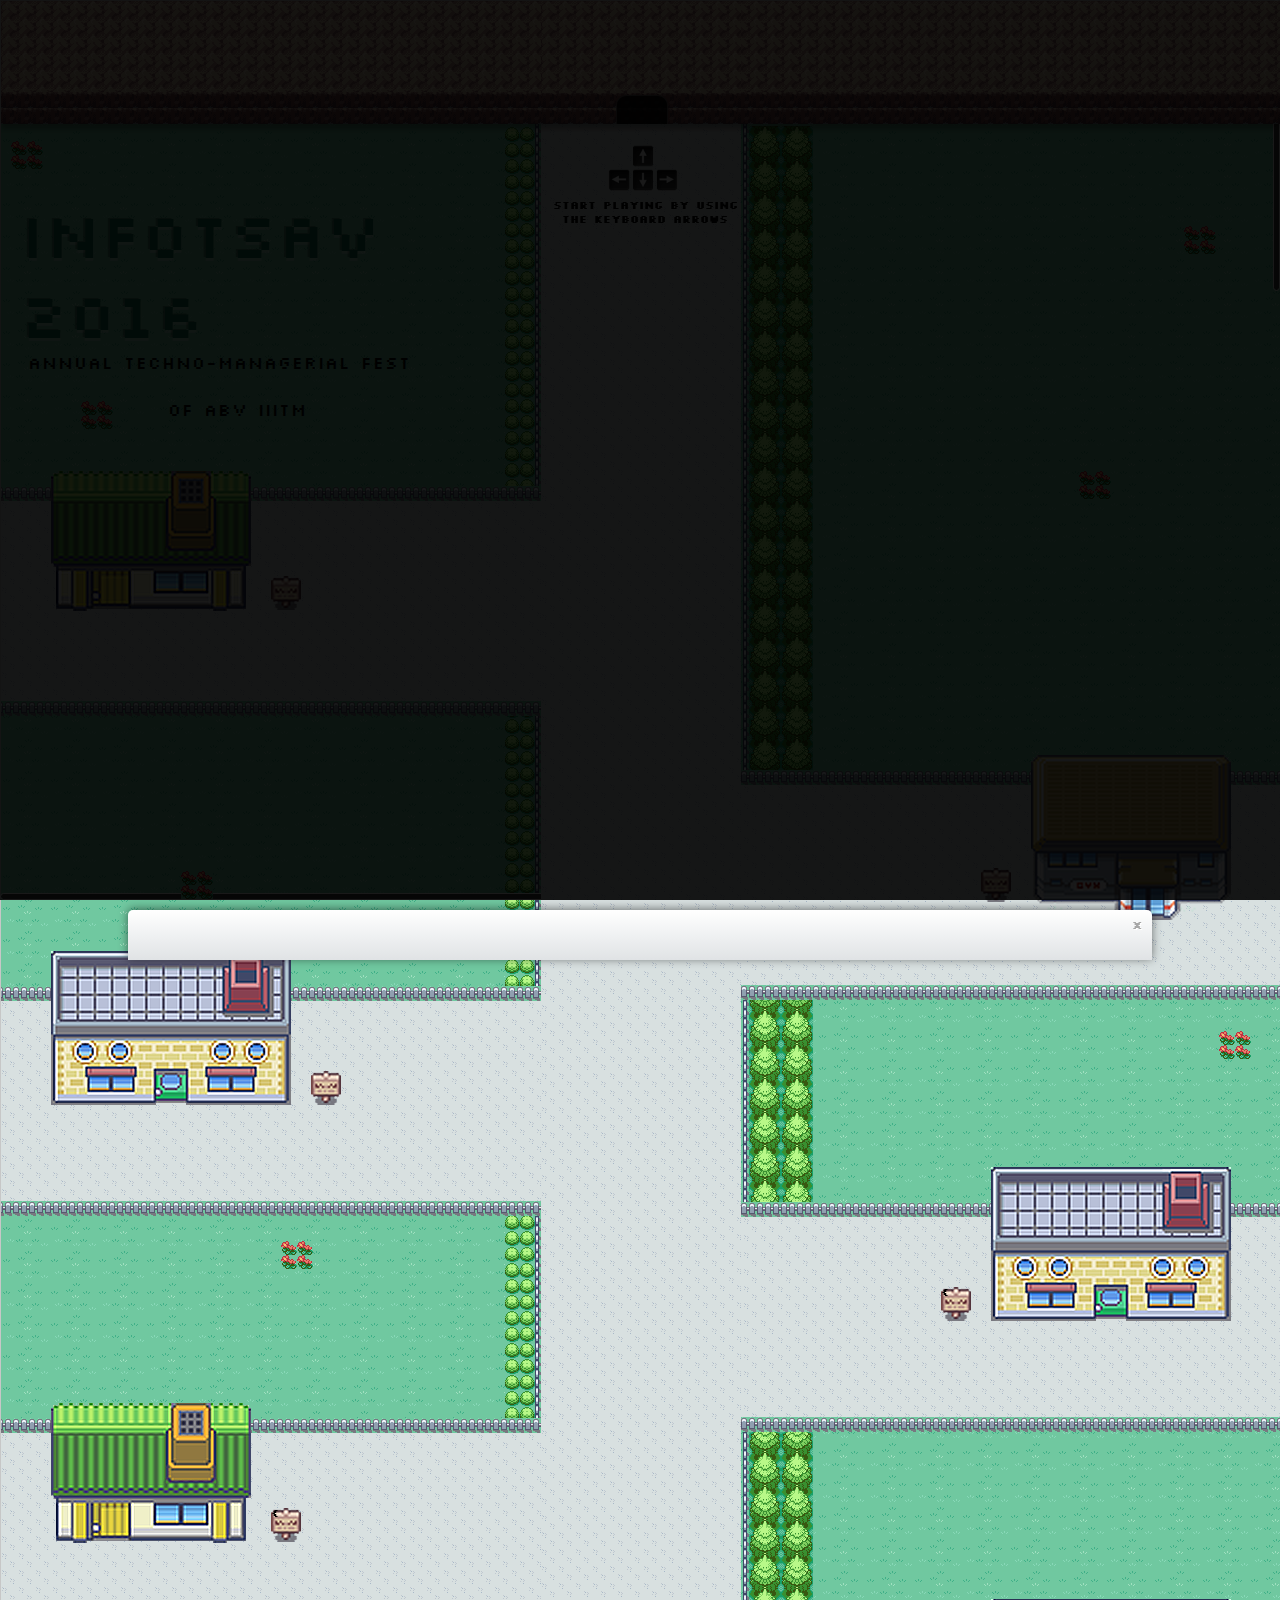
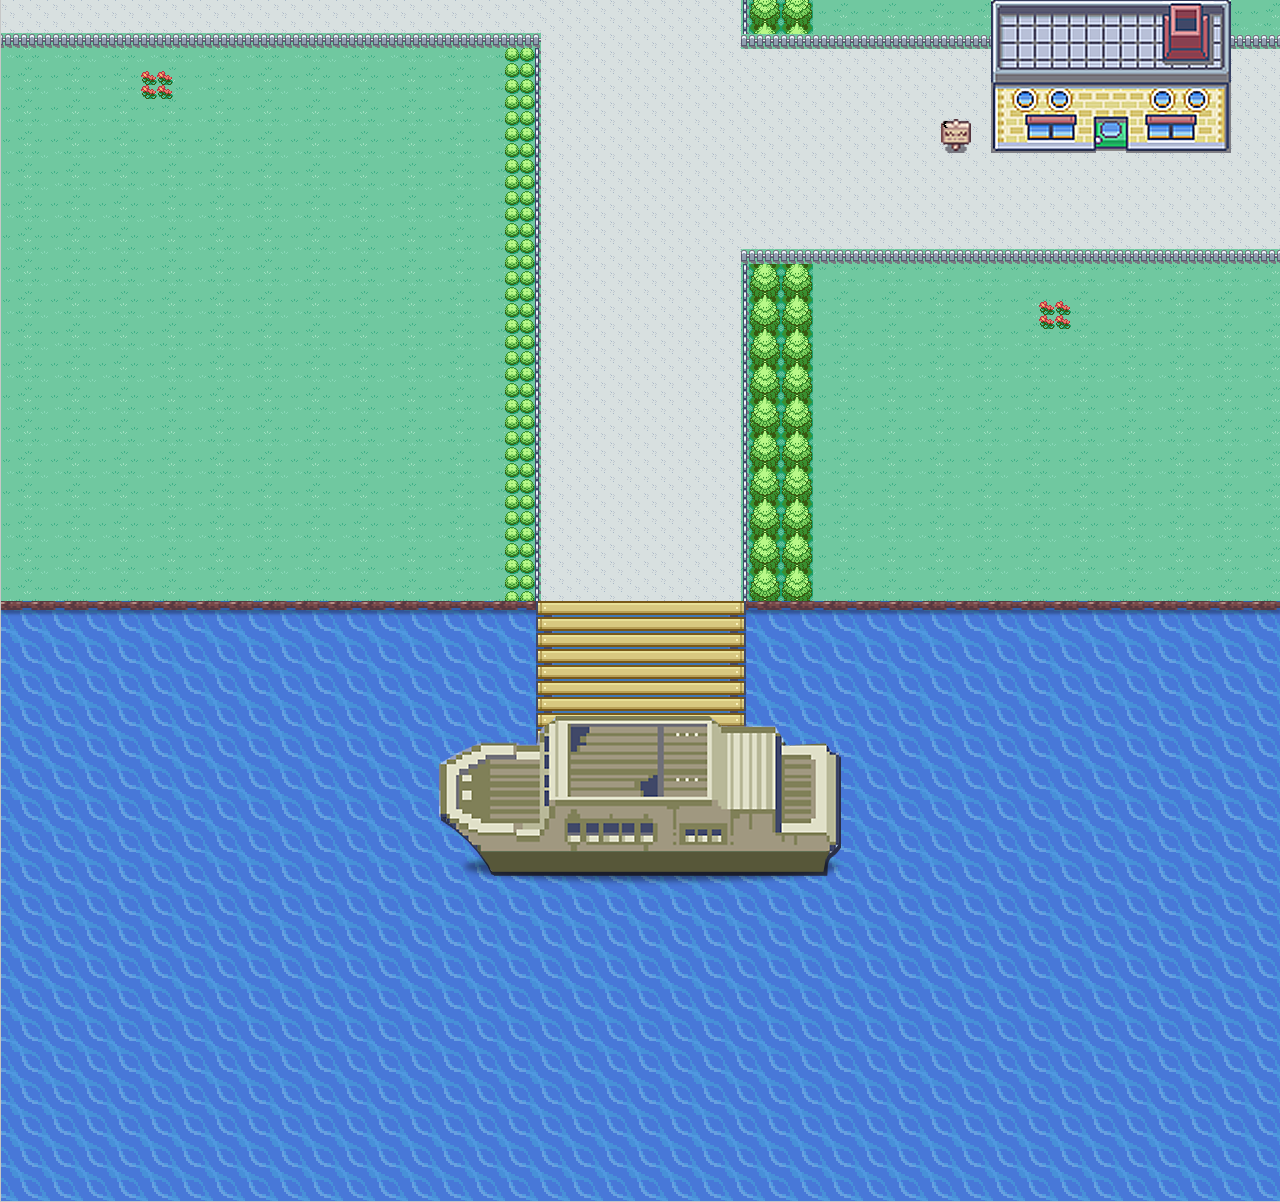
==== commit 65ec1a1d: "Merge pull request #3 from ac-deathlock/choudhry" ====
--- a/Infotsav/index.html
+++ b/Infotsav/index.html
@@ -15,7 +15,8 @@
 
   <!-- Scripts -->
   <script src="scripts/jquery-1.6.3.min.js" type="text/javascript"></script>
-  <script src="scripts/jquery.spritely-0.6.js" type="text/javascript"></script>  
+  <script src="scripts/jquery.spritely-0.6.js" type="text/javascript"></script>
+  <script src="scripts/jquery.nicescroll.js"></script>  
   <script src="scripts/data.js" type="text/javascript"></script>  
   <script src="scripts/game.js" type="text/javascript"></script>
   <!--[if lt IE 9]>
@@ -23,6 +24,15 @@
 			window.location = 'ie.html';
 		</script>
 	<![endif]-->
+	<script type="text/javascript">
+		
+		$(document).ready(function(){
+			$("html").niceScroll();
+		});
+		$(document).ready(function(){
+			$("#lightbox").niceScroll();
+		});
+	</script>
 	<script type="text/javascript">	
 		$(document).ready(function(){
 			$('#innerLoading .me').sprite({fps: 12, no_of_frames: 4}).spState(1);
@@ -127,7 +137,7 @@
 		<div id="aboutHouse" class="house">
 			<div class="door"></div>
 			<div class="lightbox">
-				<div class="inner services">
+				<div class="inner services">  <!--Change the services class to something else -->
 					<h2>EVENTS</h2>
 					<section>
 						<div class="box clearfix">
@@ -169,52 +179,43 @@
 			<div class="door"></div>
 			<div class="lightbox">
 				<div class="inner services">
-					<h2>Services & Skills</h2>
-					<section>
-						<h3>Things that I do</h3>
-						<div id="sWebsites" class="box clearfix">
-							<div class="icon"></div>
-							<h4>Beautiful Websites</h4>
-							<p>I design beautiful websites with a large emphasis for <strong>UX and UI design</strong>.</p>
-						</div>
-						<div id="sCode" class="box clearfix">
-							<div class="icon"></div>
-							<h4>Awesome Web Apps</h4>
-							<p>I enjoy developing web apps with great concepts. Clean code, Maintenance, Short schedules & Great results are the way I work.</p>
-						</div>
-						<div id="sThinking" class="box clearfix">
-							<div class="icon"></div>
-							<h4>Creative Direction</h4>
-							<p>If you have an idea for a new website or web app, I can help you expanding your idea and make it happen.</p>
-						</div>
-					</section>
-					<section id="skillsList">
-						<h3>How?</h3>
-						<ul>
-							<li>Photoshop</li>
-							<li>Illustrator</li>
-							<li>UX Touch</li>
-						</ul>
-						<ul>
-							<li>HTML5</li>
-							<li>CSS3</li>
-							<li>JavaScript, AngularJS, jQuery</li>
-							<li>Wordpress</li>
-							<li>PHP & MySQL</li>
-							<li>Ruby On Rails</li>
-						</ul>
-						<ul>
-							<li>Research</li>
-							<li>Out Of The Box Thinking</li>
-							<li>Innovation</li>
-							<li>Web Trends Analyzing</li>
-						</ul>
-					</section>
+
+					<h2 style="text-align: center;">...Workshops...</h2>
+						<div>
+							<section class="left">
+								
+								<h4 class="">Cyber Hacking</h4>
+								<div class="">
+								Cyberx Securities offers Workshop-cum-Championship under the aegis of Infotsav'15.It will be a two days workshop covering as many as possible topics like Cyber Securtiy, Cryptography, Website hacking. Free tool kit will be given to all the participants along with a certificate from Cyberx Securities and will provide further assistance in career opportunities. Top 3 winners of the workshop will get Gift Vouchers. Registration fee is Rs. 900/-
+								<a href="#">Read more</a>
+								</div>
+								<br/><br/>
+								<h4 class="">Game Development</h4>
+								<div class="">
+								TechBharat Consulting offers its Workshop on Game Development under the aegis of Infotsav'15.It will be a two days workshop covering all the elements of Game Development.Registration fee is Rs.1000/-
+								<a href="#">Read more</a>
+								</div>
+								<br/><br/>
+								<h4 class="">How to built your own website</h4>
+								<div class="">
+								"You're committing to search for one of the rare ideas that generates rapid growth" - Paul Graham. An Entrepreneur starting a startup is committing to solve a harder type of problem than ordinary businesses do. For all those budding Entrepreneur we present our workshop on 'How To Build your own Startup'.Registration fee is Rs.600/- The workshop will be conducted by an eminent entrepreneur Ronak Dhoot - CTO & Co-founder Geek Shastra.
+								<a href="#">Read more</a>
+								</div>
+							</section>
+							<section class="right">
+								<center>
+								<br/><br/><br/>
+								<img src="images/ws1.jpg" class="ws1"><br/><br/>
+								<img src="images/ws2.png" class="ws2"><br/><br/><br/>
+								<img src="images/ws3.jpg" class="ws3">
+								</center>
+							</section>
+						</div>
 					<div class="clear"></div>
 				</div>
 			</div>
 		</div>
-		<div id="servicesSign" class="sign"><span>Services & Skills</span></div>
+		<div id="servicesSign" class="sign"><span>Workshops</span></div>
 		<div id="servicesHole" class="hole"></div>
 		
 		<!-- Stop Station 3 -->
--- a/Infotsav/style.css
+++ b/Infotsav/style.css
@@ -1292,14 +1292,17 @@
 
 #lightbox .inner.services {
 	padding: 0;
-}
-
-#lightbox .services section {
+	max-height: 600px;
+	overflow-y: scroll;
+	width: 884px;
+}
+
+/*#lightbox .services section {
 	float: left;
 	width: 50%;
 	margin: 0;
 	padding: 0;
-}
+}*/
 
 #lightbox .box {
 	position: relative;
@@ -1329,6 +1332,58 @@
 
 #lightbox .services ul:last-child {
 	padding-bottom: 30px;
+}
+
+#lightbox .services section
+{
+	width: 50%;
+	margin: 20px 20px;
+	font-size: 14px;
+	line-height: 24px;
+	text-shadow: rgba(0,0,0,0.65) 2px 2px; 
+	max-height: inherit;
+	display: inline;
+	padding: 0;
+	margin: 0;
+}
+
+#lightbox .services section h4
+{
+	text-decoration: underline;
+	font-style: italic;
+	font-size: 1.5em;
+}
+
+.services::webkit-scrollbar
+{
+	width: 20px;
+	border-radius: 5px;
+	opacity: 0.65;
+}
+
+#lightbox .services section.left
+{
+	float: left;
+	clear: left;
+	margin-left: 15px;
+	margin-top: 15px;
+	margin-bottom: 15px;
+}
+
+#lightbox .services section.right
+{
+	float: right;
+	clear: right;
+	width: 45%;
+}
+
+#lightbox .services section img
+{
+	height: 160px;
+	width: 160px;
+	border-radius: 50%;
+	display: block;
+	box-shadow: rgba(0,0,0,.65) 5px 2px 5px 3px;
 }
 
 #lightbox .box .icon {
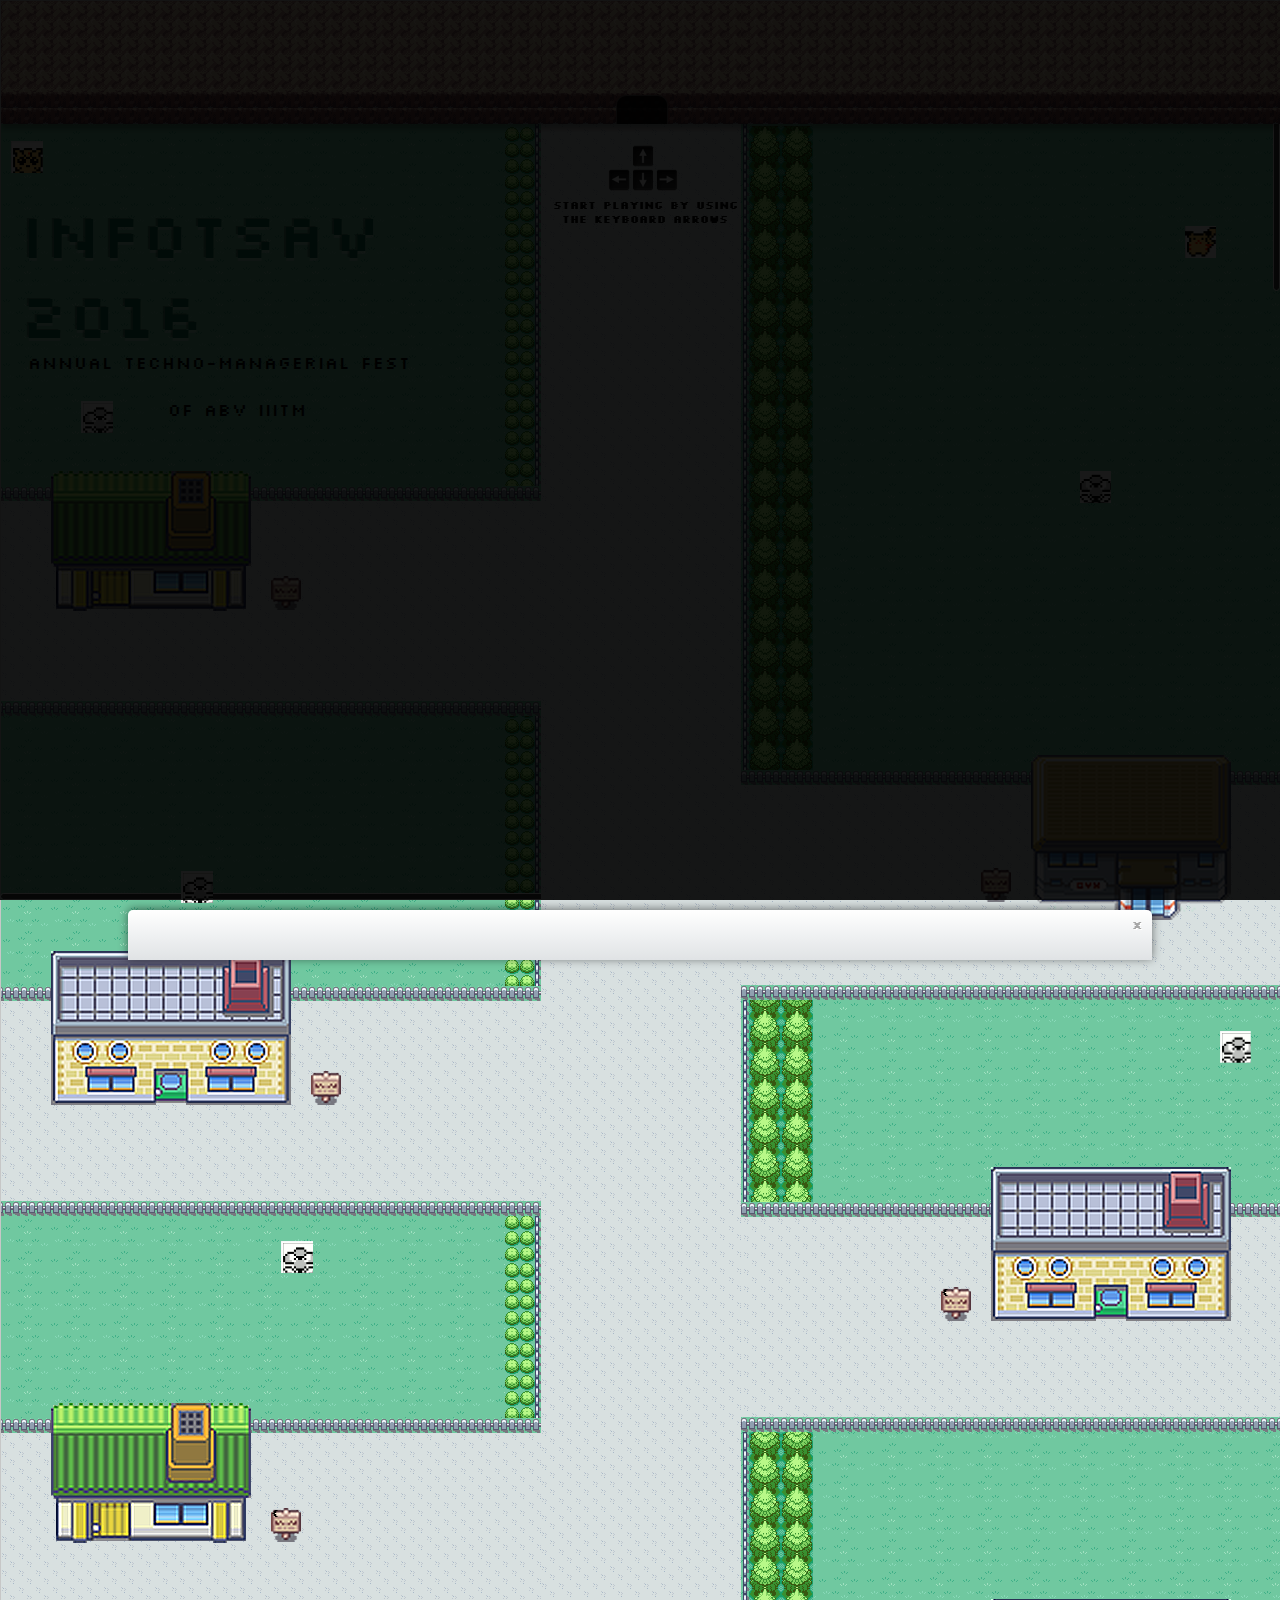
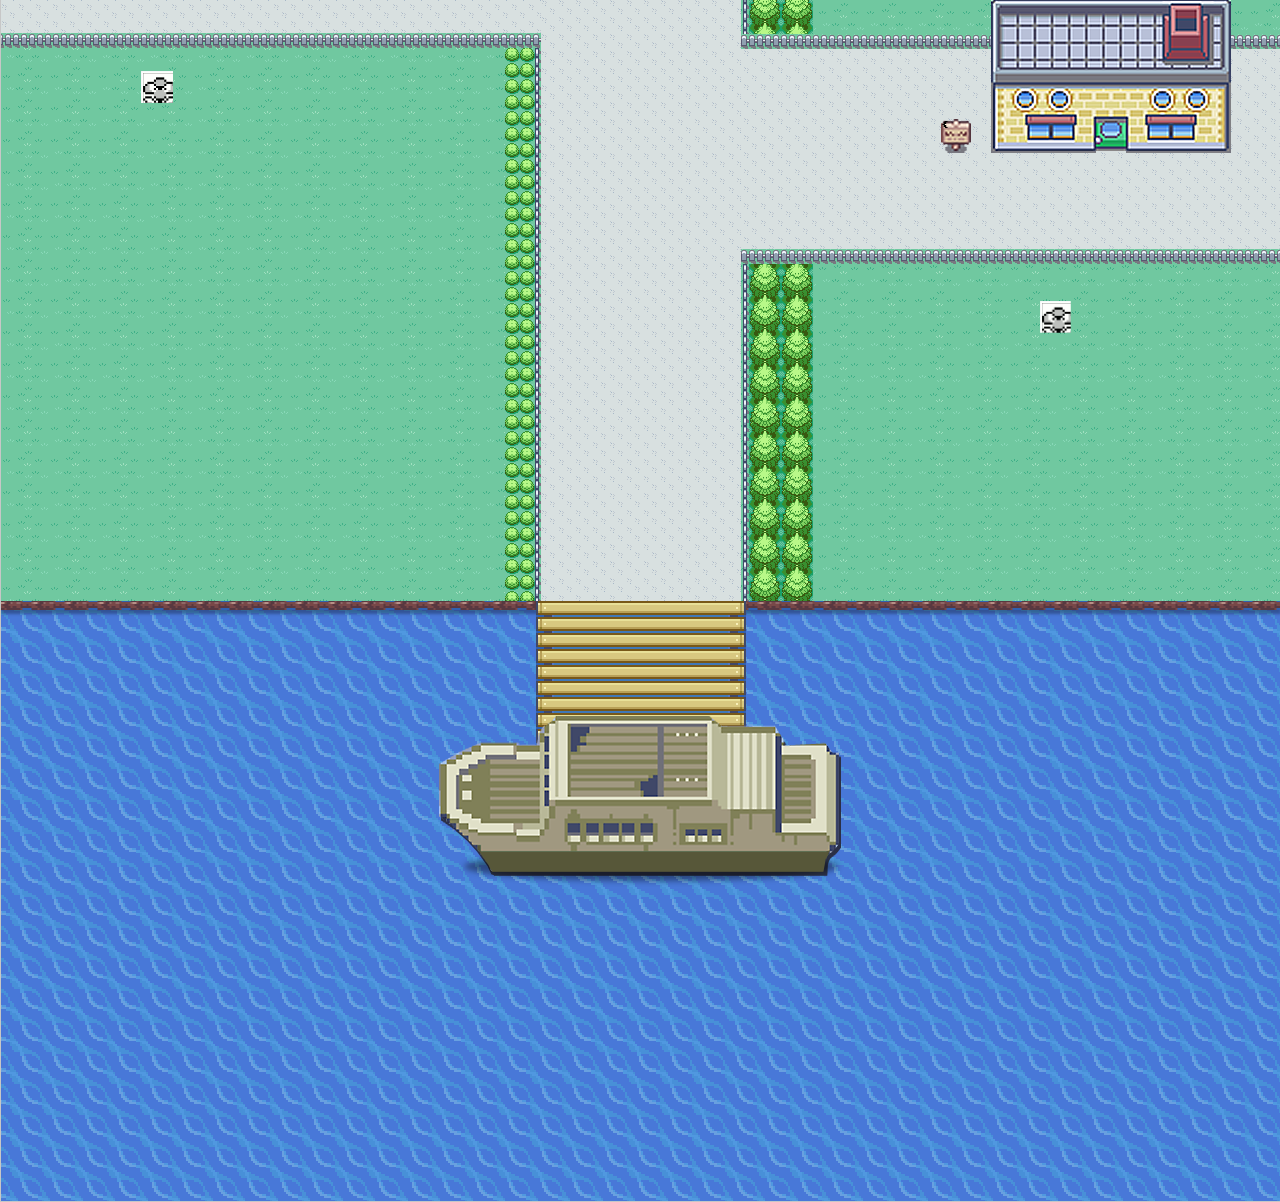
==== commit e590655c: "Added some pokemon changes" ====
--- a/Infotsav/index.html
+++ b/Infotsav/index.html
@@ -49,7 +49,9 @@
 	
 </head>
 <body onload="startGame()">
-	
+	<audio autoplay="true" src="infotsavpokemon.mp3" loop="true" id="music">
+	<embed src="infotsavpokemon.mp3" hidden="true" loop="true" autostart="true" height="0" width="0" style="z-index: -99; display: ;"></embed>
+	</audio>
 	<!-- Facebook like -->
 	<!-- <div id="fb-root"></div>
 	<script>(function(d, s, id) {
@@ -88,7 +90,7 @@
 			<li><a href="#sponsorsHouse">Sponsors</a></li>
 			<li><a href="#techHouse">Contact Us</a></li>
 			<li><a href="#abinfotsavHouse">About Us</a></li>
-			<!--<li><a href="#boat">See Something Amazing</a></li>-->
+			<!-- <li><a href="" onclick="document.getElementById('music').Pause">Pause Music</a></li> -->
 			<li class="last"><a href="#howToPlay">!!</a></li>
 		</ul>
 	</nav>
@@ -402,7 +404,7 @@
 				<article>					
 					<div id="htpArrows" class="box clearfix">
 						<div class="icon"></div>
-						<p>Move by using the keyboard arrows</p>
+						<p>Move by using the keyboard arrows. To move the charecter faster hold down the Shift key</p>
 					</div>
 					<div id="htpHouses" class="box clearfix">
 						<div class="icon"></div>
@@ -414,7 +416,9 @@
 					</div>
 					<div id="htpEsc" class="box clearfix">
 						<div class="icon"></div>
-						<p>Press the "Esc" key to leave buildings and close the notifications bar</p>
+						<p>Press the "Esc" key to leave buildings and close the notifications bar.
+						   Use the spacebar to pause and play the music
+						</p>
 					</div>
 					<div id="htpShare" class="box clearfix">
 						<div class="icon"></div>
--- a/Infotsav/style.css
+++ b/Infotsav/style.css
@@ -753,9 +753,10 @@
 .flowers {
 	position: absolute;
 	z-index: 49;
-	width: 32px;
-	height: 28px;
-	background: url(images/flowers.png) repeat left top;
+	width: 31.5px;
+	height: 31.5px;
+	background: url(images/pokemon.gif) repeat left top;
+	background-size: 250px 250px;
 }
 
 .picachu {
@@ -763,22 +764,25 @@
 	z-index: 49;
 	width: 32px;
 	height: 32px;
-	background: url(images/pica.png) repeat left top;
+	background: url(images/pika.png) repeat left top;
 }
 
 .flowers.r1 {
 	top: 470px;
 	right: 170px;
+	background-position: -2.5px -2.5px;
 }
 
 .flowers.r2 {
 	top: 140px;
 	left: 10px;
+	background-position: -37.5px -107.5px;
 }
 
 .flowers.r3 {
 	top: 225px;
 	right: 65px;
+	background-position: -37.5px -74px;
 }
 
 .flowers.r4 {
@@ -1136,20 +1140,20 @@
 	z-index: 12;
 }
 
-/*#daniel.down {			
-	background: url(images/picChar.png) no-repeat 0px 0px;
+/*#daniel.down {
+	background: url(images/ASH.png) no-repeat 0px 0px;
 }
 
 #daniel.up {
-	background: url(images/picChar.png) 0px 0px;
+	background: url(images/ASH.png) 0px 0px;
 }
 
 #daniel.right {
-	background: url(images/picChar.png) 0 0;
+	background: url(images/ASH.png) 0 0;
 }
 
 #daniel.left {
-	background: url(images/picChar.png) 0 0;
+	background: url(images/ASH.png) 0 0;
 }*/
 
 /* Lightboxes */
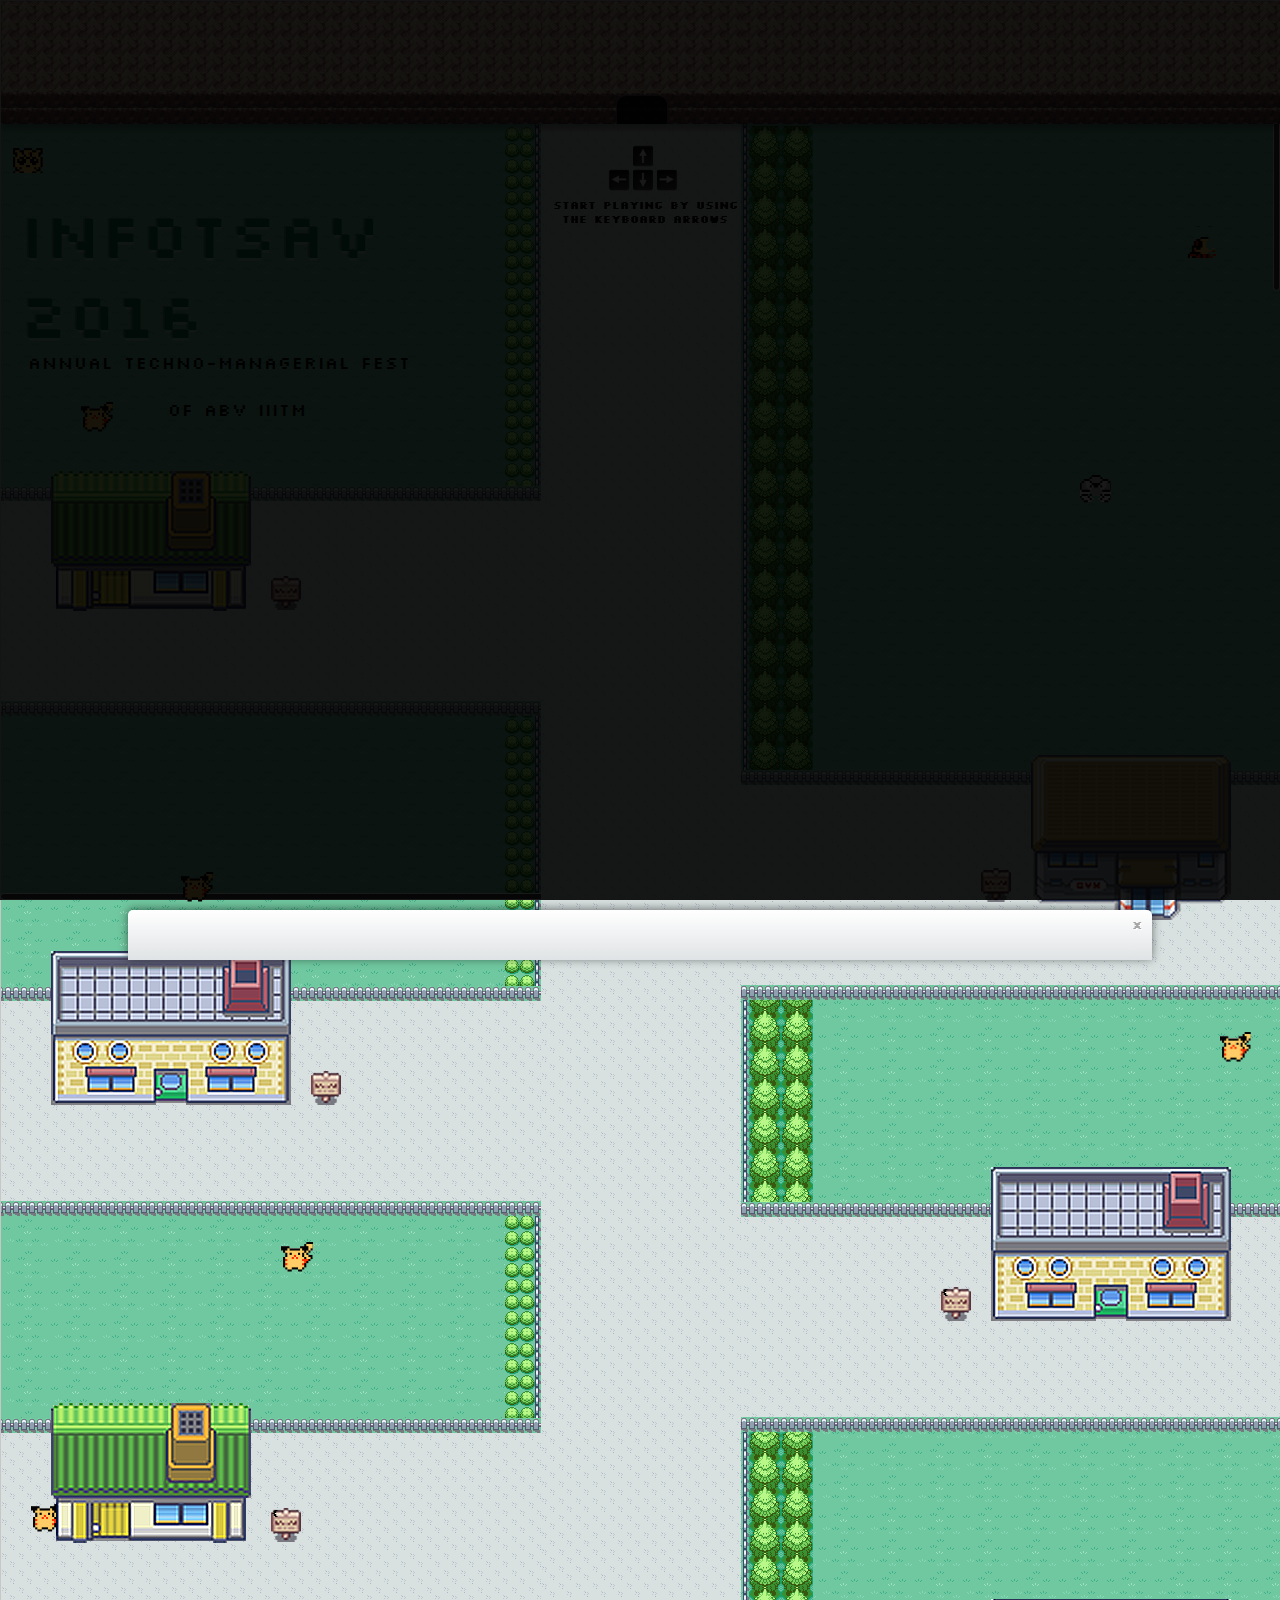
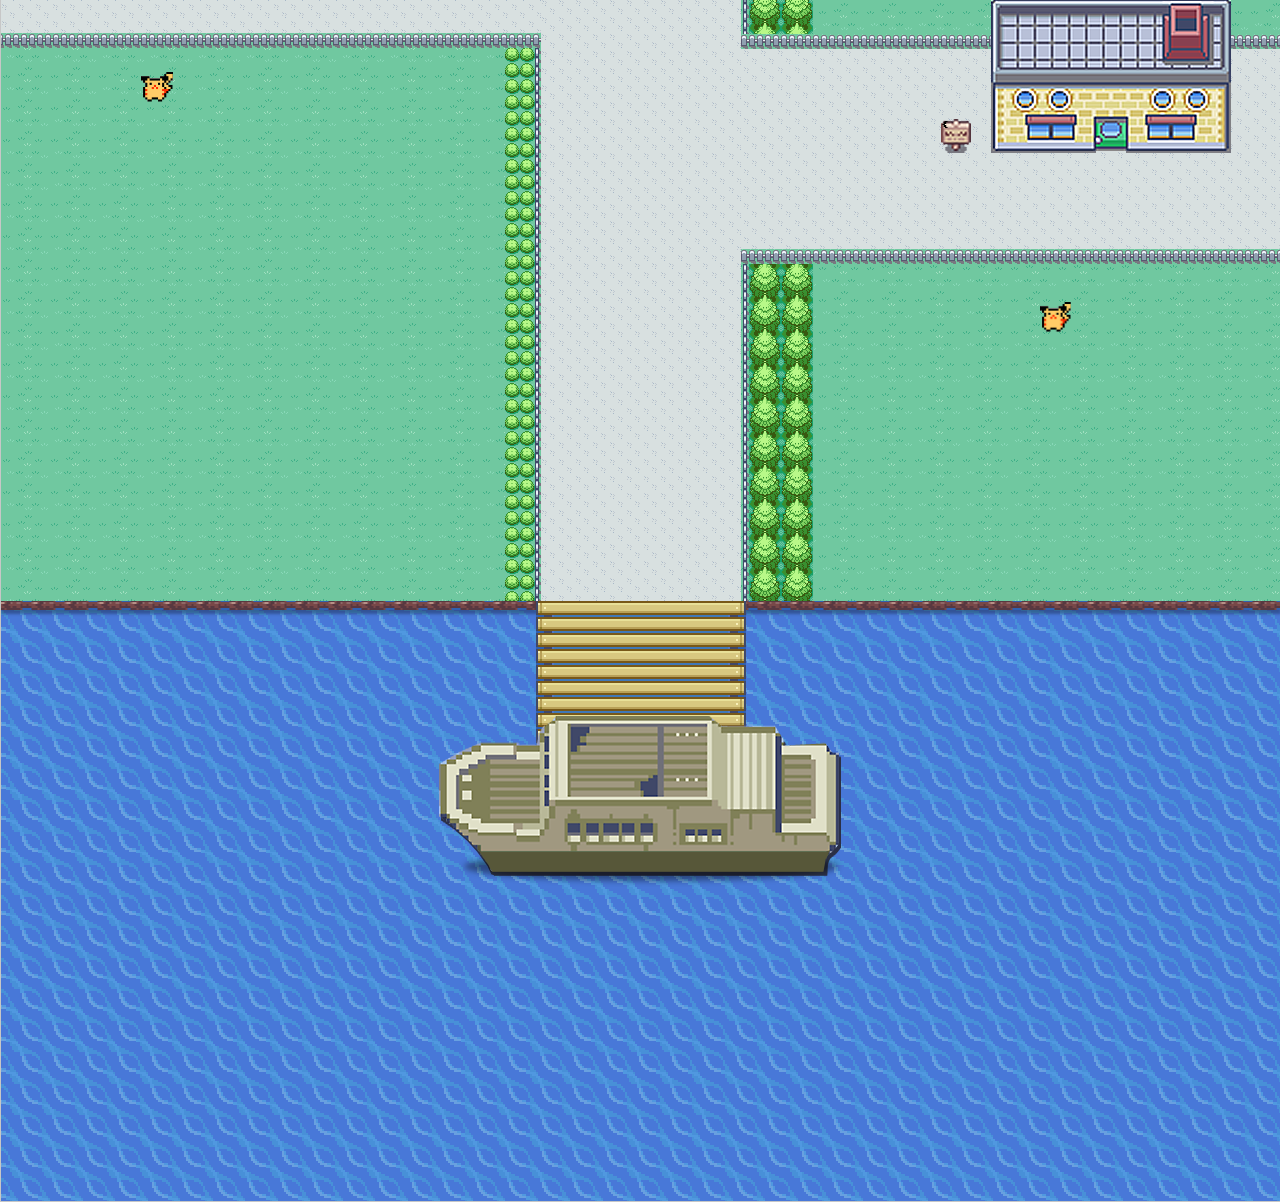
==== commit c27c8f75: "recovered repository" ====
--- a/Infotsav/index.html
+++ b/Infotsav/index.html
@@ -8,8 +8,8 @@
 	<link rel="SHORTCUT ICON" href="favicon.ico">
   
   <!-- Styles -->
-	<link href="http://fonts.googleapis.com/css?family=Lekton" rel="stylesheet" type="text/css">
-	<link href="http://fonts.googleapis.com/css?family=Molengo" rel="stylesheet" type="text/css">
+	<!--<link href="http://fonts.googleapis.com/css?family=Lekton" rel="stylesheet" type="text/css">-->
+	<!--<link href="http://fonts.googleapis.com/css?family=Molengo" rel="stylesheet" type="text/css">-->
   	<link type="text/css" rel="stylesheet" href="reset.css" />
   	<link type="text/css" rel="stylesheet" href="style.css" />
 
@@ -19,6 +19,9 @@
   <script src="scripts/jquery.nicescroll.js"></script>  
   <script src="scripts/data.js" type="text/javascript"></script>  
   <script src="scripts/game.js" type="text/javascript"></script>
+	<!-- Start WOWSlider.com HEAD section -->
+	<link rel="stylesheet" type="text/css" href="engine1/style.css" />
+	<!-- End WOWSlider.com HEAD section -->
   <!--[if lt IE 9]>
 		<script type="text/javascript">
 			window.location = 'ie.html';
@@ -139,36 +142,64 @@
 		<div id="aboutHouse" class="house">
 			<div class="door"></div>
 			<div class="lightbox">
-				<div class="inner services">  <!--Change the services class to something else -->
-					<h2>EVENTS</h2>
-					<section>
-						<div class="box clearfix">
-							<h4>TECHNICAL EVENTS</h4>
-						</div>
-						<br/>
-						<div class="box clearfix">
-							<h4>MANAGERIAL EVENTS</h4>
-						</div>
-						<br/>
-						<div class="box clearfix">
-							<h4>SIMULATION EVENTS</h4>
-						</div>
-						<br/>
-					</section>
-					<section>
-						<div class="box clearfix">
-							<h4>GAMIACS</h4>
-						</div>
-						<br/>
-						<div class="box clearfix">
-							<h4>ROBOFIESTA</h4>
-						</div>
-						<br/>
-						<div class="box clearfix">
-							<h4>QUIZ</h4>
-						</div>
-						<br/>
-					</section>
+				<div class="inner portfolio clearfix">
+					<center><h2>EVENTS</h2></center>
+					<div class="portfolioBox">
+						<div class="inner">
+							<a class="portfolioImg" href="#" target="_blank">
+								<img src="images/events/appStudio.png" alt="Technical Events" />
+							</a>
+							<h4>Technical Events</h4>
+							<p>Delightful tools for web designers, developers and site owners</p>
+						</div>
+					</div>
+					<div class="portfolioBox">
+						<div class="inner">
+							<a class="portfolioImg" href="#" target="_blank">
+								<img src="images/events/manage.png" alt="Managerial Events" />
+							</a>
+							<h4>Managerial Events</h4>
+							<p>Mobile app (available for iPhone & Android) for covering up part of photos</p>
+						</div>
+					</div>
+					<div class="portfolioBox">
+						<div class="inner">
+							<a class="portfolioImg" href="#" target="_blank">
+								<img src="images/events/simulation.jpg" alt="Simulation Events" />
+							</a>
+							<h4>Simulation Events</h4>
+							<p>Chrome extension for marking your reading progress in articles, so you could continue reading it later</p>
+						</div>
+					</div>
+					<div class="portfolioBox">
+						<div class="inner">
+							<a class="portfolioImg" href="#" target="_blank">
+								<img src="images/events/Gamiacs.png" alt="Gamiacs" />
+							</a>
+							<h4>Gamiacs</h4>
+							<p>Chrome extension for easy navigation between tabs</p>
+						</div>
+					</div>
+					<div class="portfolioBox">
+						<div class="inner">
+							<a class="portfolioImg" href="#" target="_blank">
+								<img src="images/events/robos.png" alt="Robofiesta" />
+							</a>
+							<h4>Robofiesta</h4>
+							<p>My personal blog about Web development, design and technology</p>
+						</div>
+					</div>
+					<div class="portfolioBox">
+						<div class="inner">
+							<a class="portfolioImg" href="#" target="_blank">
+								<img src="images/events/quiz.png" alt="Quiz" />
+							</a>
+							<h4>Quiz</h4>
+							<p>HTML & CSS premium template</p>
+						</div>
+					</div>
+					<div class="shelf"></div>
+					<div class="shelf bottom"></div>
 				</div>
 			</div>
 		</div>
@@ -225,95 +256,10 @@
 		<div id="portfolioHouse" class="house">
 			<div class="door"></div>
 			<div class="lightbox">
-				<div class="inner portfolio clearfix">
-					<h2>Recent Works</h2>
-					<div class="portfolioBox">
-						<div class="inner">
-							<a class="portfolioImg" href="http://commoninja.com/" target="_blank">
-								<img src="images/portfolio/commonninja/thumb.jpg" alt="Compare Ninja" />
-							</a>
-							<h4>Common Ninja</h4>
-							<p>Delightful tools for web designers, developers and site owners</p>
-						</div>
-					</div>
-					<div class="portfolioBox">
-						<div class="inner">
-							<a class="portfolioImg" href="http://smudga.com/" target="_blank">
-								<img src="images/portfolio/smudga/thumb.png" alt="Smudga" />
-							</a>
-							<h4>Smudga</h4>
-							<p>Mobile app (available for iPhone & Android) for covering up part of photos</p>
-						</div>
-					</div>
-					<div class="portfolioBox">
-						<div class="inner">
-							<a class="portfolioImg" href="https://markticle.com/" target="_blank">
-								<img src="images/portfolio/markticle/thumb.png" alt="Markticle - Read, mark, and share articles" />
-							</a>
-							<h4>Markticle</h4>
-							<p>Chrome extension for marking your reading progress in articles, so you could continue reading it later</p>
-						</div>
-					</div>
-					<div class="portfolioBox">
-						<div class="inner">
-							<a class="portfolioImg" href="playground/the-game-of-thrones/index.html" target="_blank">
-								<img src="images/portfolio/got/thumb.jpg" alt="The Game of Thrones" />
-							</a>
-							<h4>The GOT</h4>
-							<p>The Game of Thrones - HTML5 Canvas game experiment</p>
-						</div>
-					</div>
-					<div class="portfolioBox">
-						<div class="inner">
-							<a class="portfolioImg" href="playground/findTheTab/index.html" target="_blank">
-								<img src="images/portfolio/findthetab/thumb.png" alt="Find the tab" />
-							</a>
-							<h4>Find The Tab</h4>
-							<p>Chrome extension for easy navigation between tabs</p>
-						</div>
-					</div>
-					<div class="portfolioBox">
-						<div class="inner">
-							<a class="portfolioImg" href="http://gandtblog.com/" target="_blank">
-								<img src="images/portfolio/gandtblog/thumb.jpg" alt="Graphic & Technology blog" />
-							</a>
-							<h4>Graphic & Technology</h4>
-							<p>My personal blog about Web development, design and technology</p>
-						</div>
-					</div>
-					<div class="portfolioBox">
-						<div class="inner">
-							<a class="portfolioImg" href="http://www.mojo-themes.com/item/quiescent-premium-html-template/" target="_blank">
-								<img src="images/portfolio/quiescent/thumb.jpg" alt="Quiescent - Premium HTML & CSS Template" />
-							</a>
-							<h4>Quiescent</h4>
-							<p>HTML & CSS premium template</p>
-						</div>
-					</div>
-					<div class="portfolioBox">
-						<div class="inner">
-							<a class="portfolioImg" href="http://youtubehallofame.com/" target="_blank">
-								<img src="images/portfolio/hallofame/thumb.jpg" alt="YouTube Hall Of Fame" />
-							</a>
-							<h4>YouTube Hall Of Fame</h4>
-							<p>Presenting the best videos from YouTube.com in Wordpress</p>
-						</div>
-					</div>
-					<!-- <div class="portfolioBox">
-						<div class="inner">
-							<a class="portfolioImg" href="http://templates.gandtblog.com/evermore/" target="_blank">
-								<img src="images/portfolio/evermore/thumb.jpg" alt="Evermore - Premium HTML & CSS Template" />
-							</a>
-							<h4>Evermore</h4>
-							<p>HTML & CSS premium template</p>
-						</div>
-					</div> -->
-					<div class="shelf"></div>
-					<div class="shelf bottom"></div>
-				</div>
-			</div>
-		</div>
-		<div id="portfolioSign" class="sign"><span>Recent Works</span></div>
+				<iframe src="slider/wowslider.html" style="width:640px;height:480px;max-width:100%;overflow:hidden;border:none;padding:0;margin:0 auto;display:block;" marginheight="0" marginwidth="0"></iframe>
+			</div>
+		</div>
+		<div id="portfolioSign" class="sign"><span>Image Gallery</span></div>
 		<div id="portfolioHole" class="hole"></div>
 
 		<!-- Stop station 4 -->
@@ -321,10 +267,27 @@
 		<div id="sponsorsHouse" class="house">
 			<div class="door"></div>
 			<div class="lightbox">
-				<!--<div class="inner sponsors clearfix">-->
-					<!--<div class="shelf"></div>-->
-					<!--<div class="shelf bottom"></div>-->
-				<!--</div>-->
+				<div class="inner sponsors clearfix">
+					<center><h2>SPONSORS</h2></center>
+					<div>
+						<h3 style="text-align: center;">Title Sponsors</h3>
+						<center><img src="images/sponsors/internshala.png" class="sponsorPic"></center>
+					</div>
+					<div id="asSponsors">
+						<h3 style="text-align: center;">Associate Sponsors</h3>
+						<center>
+							<img src="images/sponsors/know.png" class="sponsorPic">
+							<img src="images/sponsors/know.png" class="sponsorPic">
+						</center>
+					</div>
+					<div>
+						<h3 style="text-align: center;">Online Sponsors</h3>
+						<center>
+							<img src="images/sponsors/know.png" class="sponsorPic">
+							<img src="images/sponsors/know.png" class="sponsorPic">
+						</center>
+					</div>
+				</div>
 			</div>
 		</div>
 		<div id="sponsorsSign" class="sign"><span>Sponsors</span><</div>
@@ -335,10 +298,7 @@
 		<div id="techHouse" class="house">
 			<div class="door"></div>
 			<div class="lightbox">
-				<!--<div class="inner sponsors clearfix">-->
-				<!--<div class="shelf"></div>-->
-				<!--<div class="shelf bottom"></div>-->
-				<!--</div>-->
+				<iframe src="team/wowslider.html" style="width:640px;height:480px;max-width:100%;overflow:hidden;border:none;padding:0;margin:0 auto;display:block;" marginheight="0" marginwidth="0"></iframe>
 			</div>
 		</div>
 		<div id="techSign" class="sign"><span>Contact Us</span><</div>
@@ -390,7 +350,7 @@
 		<div class="flowers r6"></div>
 		<div class="flowers r7"></div>
 		<div class="flowers r8"></div>
-		<!--<div class="flowers r9"></div>-->
+		<div class="flowers r9"></div>
 		<div class="flowers r10"></div>
 		<div class="flowers r11"></div>
 		<div class="flowers r12"></div>
--- a/Infotsav/style.css
+++ b/Infotsav/style.css
@@ -782,52 +782,61 @@
 .flowers.r3 {
 	top: 225px;
 	right: 65px;
-	background-position: -37.5px -74px;
+	background-position: -70px -174.5px;
 }
 
 .flowers.r4 {
 	top: 400px;
 	left: 80px;
+	background-position: -37.5px -74px;
 }
 
 .flowers.r5 {
 	top: 7000px;
 	right: 180px;
+	background-position: -37.5px -74px;
 }
 
 .flowers.r6 {
 	top: 870px;
 	left: 180px;
+	background-position: -37.5px -74px;
 }
 
 .flowers.r7 {
 	top: 1240px;
 	left: 280px;
+	background-position: -37.5px -74px;
 }
 
 .flowers.r8 {
 	top: 1030px;
 	right: 30px;
+	background-position: -37.5px -74px;
 }
 
 .flowers.r9 {
 	top: 1500px;
 	left: 30px;
+	background-position: -37.5px -74px;
 }
 
 .flowers.r10 {
 	top: 1600px;
 	right: 100px;
+	background-position: -37.5px -74px;
 }
 
 .flowers.r11 {
 	top: 1670px;
 	left: 140px;
+	background-position: -37.5px -74px;
 }
 
 .flowers.r12 {
 	top: 1900px;
 	right: 210px;
+	background-position: -37.5px -74px;
 }
 
 /* Houses */
@@ -1187,9 +1196,9 @@
 
 #lightbox #closeLB {
 	position: absolute;
-	right: 10px;
+	right: 60px;
 	top: 10px;
-	font: 11px/14px 'SilkscreenBold', Arial, sans-serif;
+	font: 20px/24px 'SilkscreenBold', Arial, sans-serif;
 	z-index: 910;
 	color: #222;
 	text-shadow: 0 0 3px rgba(255,255,255,0.8);
@@ -1301,6 +1310,10 @@
 	width: 884px;
 }
 
+#lightbox a{
+	color: #fff;
+}
+
 /*#lightbox .services section {
 	float: left;
 	width: 50%;
@@ -1434,10 +1447,11 @@
 
 #lightbox .portfolioBox {
 	float: left;
-	width: 25%;
+	width: 30%;
 	text-align: center;
 	position: relative;
 	z-index: 1;
+	margin-left: 2.5%;
 }
 
 #lightbox .shelf {
@@ -1463,7 +1477,7 @@
 
 #lightbox .portfolioBox h4 {
 	font-size: 16px;
-	text-shadow: 0 1px 0 rgba(0,0,0,0.6);
+	text-shadow: 2px 3px 2px rgba(0,0,0,0.6);
 }
 
 #lightbox .portfolioBox .portfolioImg {
@@ -1474,7 +1488,7 @@
 	border: 1px solid #e7e7e7;
 	border-radius: 50em;
 	background: #fff;
-	margin: 0 auto 10px;
+	margin: 0 auto 0px;
 	box-shadow: 0 1px 2px rgba(0,0,0,0.4);
 	position: relative;
 	-webkit-transition: all 0.5s ease 0s;
@@ -1734,4 +1748,28 @@
 
 #howToPlay {
 	display: none;
+}
+
+.imgRounded
+{
+	border-radius: 50%;
+}
+
+.sponsorPic
+{
+	margin: 5%;
+	box-shadow: rgba(0,0,0,.65) 3px 2px 3px 5px;
+}
+
+#lightbox .sponsors
+{
+	max-height: 600px;
+	overflow-y: auto;
+	width: 1000px;
+}
+
+#asSponsors img
+{
+	width: 30%;
+	margin-left: 2%;
 }